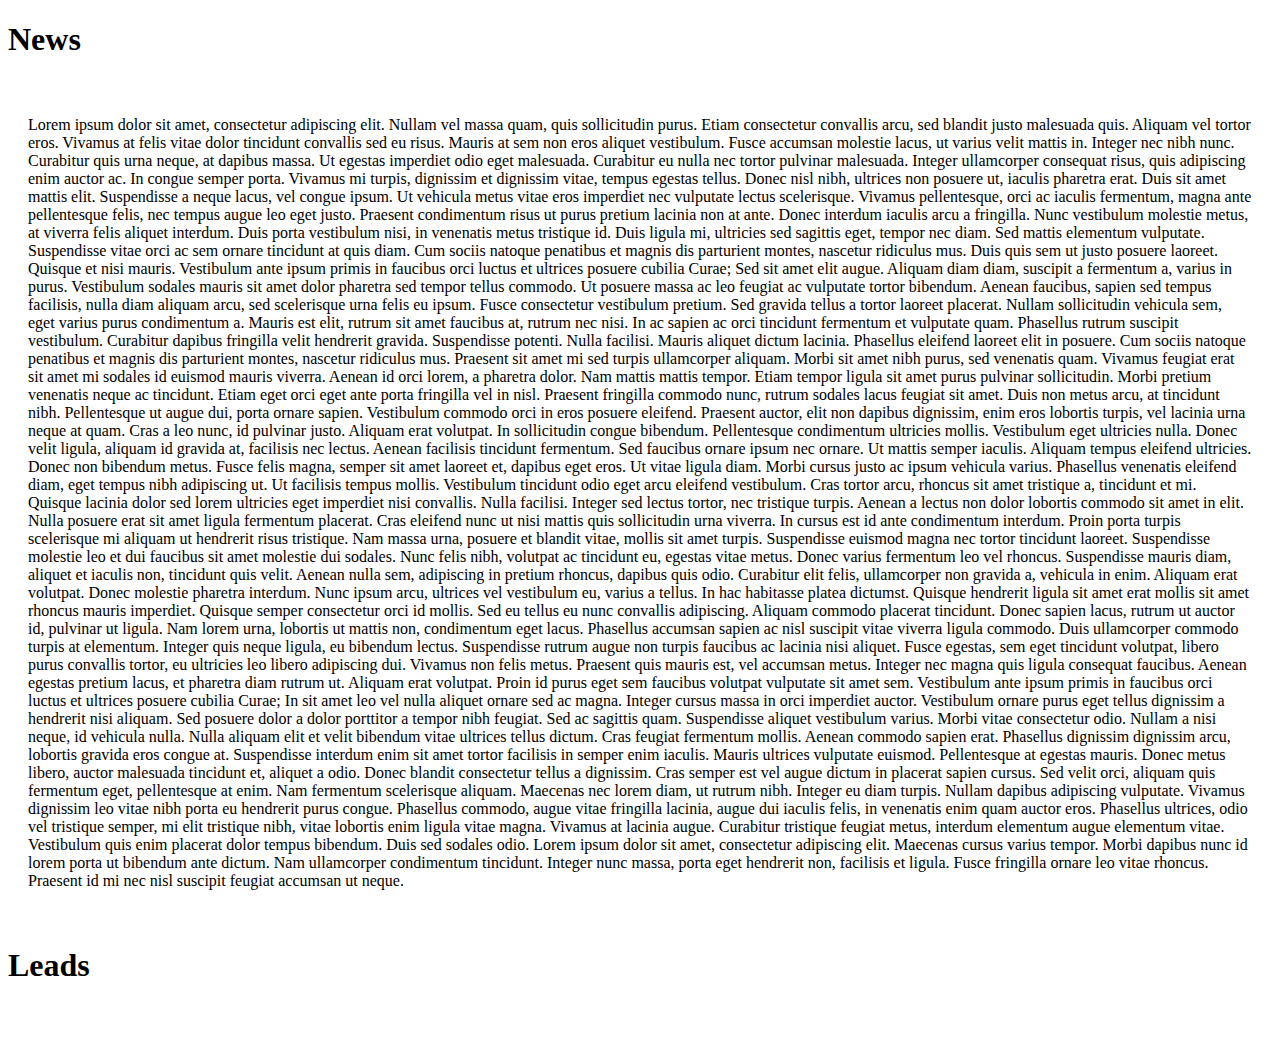
==== index.html @ 2e0efda3 "index.html added" ====
﻿<!doctype html>
<!-- Conditional comment for mobile ie7 http://blogs.msdn.com/b/iemobile/ -->
<!-- Appcache Facts http://appcachefacts.info/ -->
<!--[if IEMobile 7 ]>    <html class="no-js iem7" manifest="default.appcache?v=1"> <![endif]-->
<!--[if (gt IEMobile 7)|!(IEMobile)]><!--> <html class="no-js" manifest="default.appcache?v=1"> <!--<![endif]-->

<head>
  <meta charset="utf-8">

  <title>Memapp</title>
  <meta name="description" content="">
  <meta name="author" content="">
  
  <!-- Mobile viewport optimization http://goo.gl/b9SaQ -->
  <meta name="HandheldFriendly" content="True">
  <meta name="MobileOptimized" content="320"/>
  <meta name="viewport" content="width=device-width, minimum-scale=1.0, maximum-scale=1.0, user-scalable=no">
  
  <!-- Home screen icon  Mathias Bynens http://goo.gl/6nVq0 -->
  <!-- For iPhone 4 with high-resolution Retina display: -->
  <link rel="apple-touch-icon-precomposed" sizes="114x114" href="img/h/apple-touch-icon.png">
  <!-- For first-generation iPad: -->
  <link rel="apple-touch-icon-precomposed" sizes="72x72" href="img/m/apple-touch-icon.png">
  <!-- For non-Retina iPhone, iPod Touch, and Android 2.1+ devices: -->
  <link rel="apple-touch-icon-precomposed" href="img/l/apple-touch-icon-precomposed.png">
  <!-- For nokia devices: -->
  <link rel="shortcut icon" href="img/l/apple-touch-icon.png">
  
  <!--iOS web app, deletable if not needed -->
  <!--<meta name="apple-mobile-web-app-capable" content="yes">
  <meta name="apple-mobile-web-app-status-bar-style" content="black">
  <link rel="apple-touch-startup-image" href="img/l/splash.png">-->
  
  <!-- more tags for your 'head' to consider https://gist.github.com/849231 -->
  
  <!-- Mobile IE allows us to activate ClearType technology for smoothing fonts for easy reading -->
  <meta http-equiv="cleartype" content="on">
  
  <!-- Uncomment if you are specifically targeting less enabled mobile browsers
  <link rel="stylesheet" media="handheld" href="css/handheld.css?v=1">  -->
  
  <!-- Main Stylesheet -->
  <link rel="stylesheet" href="css/style.css?v=1">
  <link rel="stylesheet" href="css/jquery.mobile-1.3.0.css">
  <link rel="stylesheet" href="css/cgi.css">
 
  <!-- All JavaScript at the bottom, except for Modernizr which enables HTML5 elements & feature detects -->
  <script src="js/libs/modernizr-1.7.min.js"></script>
</head>

<body>

  <div id="container">
    <header> 
    </header>
    <div id="main" role="main">
	
	<div data-url="news" data-role="page" id="news" class="ui-page" data-dom-cache="true" data-theme="a" data-prev="null" data-next="leads">
	    <div data-role="header" data-position="fixed" data-fullscreen="true" data-id="hdr" data-tap-toggle="false">
		<h1>News</h1>
		<!--<a href="swipe-page.html" data-direction="reverse" data-icon="delete" data-iconpos="notext" data-shadow="false" data-icon-shadow="false">Back</a>-->
	    </div>
	    <div class="ui-content">
		<div style="padding:20px;">
		 <p>Lorem ipsum dolor sit amet, consectetur adipiscing elit. Nullam vel massa quam, quis sollicitudin purus. Etiam consectetur convallis arcu, sed blandit justo malesuada quis. Aliquam vel tortor eros. Vivamus at felis vitae dolor tincidunt convallis sed eu risus. Mauris at sem non eros aliquet vestibulum. Fusce accumsan molestie lacus, ut varius velit mattis in. Integer nec nibh nunc. Curabitur quis urna neque, at dapibus massa. Ut egestas imperdiet odio eget malesuada. Curabitur eu nulla nec tortor pulvinar malesuada. Integer ullamcorper consequat risus, quis adipiscing enim auctor ac. In congue semper porta. Vivamus mi turpis, dignissim et dignissim vitae, tempus egestas tellus. Donec nisl nibh, ultrices non posuere ut, iaculis pharetra erat. Duis sit amet mattis elit.

Suspendisse a neque lacus, vel congue ipsum. Ut vehicula metus vitae eros imperdiet nec vulputate lectus scelerisque. Vivamus pellentesque, orci ac iaculis fermentum, magna ante pellentesque felis, nec tempus augue leo eget justo. Praesent condimentum risus ut purus pretium lacinia non at ante. Donec interdum iaculis arcu a fringilla. Nunc vestibulum molestie metus, at viverra felis aliquet interdum. Duis porta vestibulum nisi, in venenatis metus tristique id. Duis ligula mi, ultricies sed sagittis eget, tempor nec diam.

Sed mattis elementum vulputate. Suspendisse vitae orci ac sem ornare tincidunt at quis diam. Cum sociis natoque penatibus et magnis dis parturient montes, nascetur ridiculus mus. Duis quis sem ut justo posuere laoreet. Quisque et nisi mauris. Vestibulum ante ipsum primis in faucibus orci luctus et ultrices posuere cubilia Curae; Sed sit amet elit augue. Aliquam diam diam, suscipit a fermentum a, varius in purus. Vestibulum sodales mauris sit amet dolor pharetra sed tempor tellus commodo. Ut posuere massa ac leo feugiat ac vulputate tortor bibendum.

Aenean faucibus, sapien sed tempus facilisis, nulla diam aliquam arcu, sed scelerisque urna felis eu ipsum. Fusce consectetur vestibulum pretium. Sed gravida tellus a tortor laoreet placerat. Nullam sollicitudin vehicula sem, eget varius purus condimentum a. Mauris est elit, rutrum sit amet faucibus at, rutrum nec nisi. In ac sapien ac orci tincidunt fermentum et vulputate quam. Phasellus rutrum suscipit vestibulum. Curabitur dapibus fringilla velit hendrerit gravida.

Suspendisse potenti. Nulla facilisi. Mauris aliquet dictum lacinia. Phasellus eleifend laoreet elit in posuere. Cum sociis natoque penatibus et magnis dis parturient montes, nascetur ridiculus mus. Praesent sit amet mi sed turpis ullamcorper aliquam. Morbi sit amet nibh purus, sed venenatis quam. Vivamus feugiat erat sit amet mi sodales id euismod mauris viverra. Aenean id orci lorem, a pharetra dolor.

Nam mattis mattis tempor. Etiam tempor ligula sit amet purus pulvinar sollicitudin. Morbi pretium venenatis neque ac tincidunt. Etiam eget orci eget ante porta fringilla vel in nisl. Praesent fringilla commodo nunc, rutrum sodales lacus feugiat sit amet. Duis non metus arcu, at tincidunt nibh. Pellentesque ut augue dui, porta ornare sapien. Vestibulum commodo orci in eros posuere eleifend. Praesent auctor, elit non dapibus dignissim, enim eros lobortis turpis, vel lacinia urna neque at quam. Cras a leo nunc, id pulvinar justo. Aliquam erat volutpat. In sollicitudin congue bibendum.

Pellentesque condimentum ultricies mollis. Vestibulum eget ultricies nulla. Donec velit ligula, aliquam id gravida at, facilisis nec lectus. Aenean facilisis tincidunt fermentum. Sed faucibus ornare ipsum nec ornare. Ut mattis semper iaculis. Aliquam tempus eleifend ultricies. Donec non bibendum metus. Fusce felis magna, semper sit amet laoreet et, dapibus eget eros. Ut vitae ligula diam. Morbi cursus justo ac ipsum vehicula varius.

Phasellus venenatis eleifend diam, eget tempus nibh adipiscing ut. Ut facilisis tempus mollis. Vestibulum tincidunt odio eget arcu eleifend vestibulum. Cras tortor arcu, rhoncus sit amet tristique a, tincidunt et mi. Quisque lacinia dolor sed lorem ultricies eget imperdiet nisi convallis. Nulla facilisi. Integer sed lectus tortor, nec tristique turpis. Aenean a lectus non dolor lobortis commodo sit amet in elit. Nulla posuere erat sit amet ligula fermentum placerat. Cras eleifend nunc ut nisi mattis quis sollicitudin urna viverra. In cursus est id ante condimentum interdum. Proin porta turpis scelerisque mi aliquam ut hendrerit risus tristique. Nam massa urna, posuere et blandit vitae, mollis sit amet turpis. Suspendisse euismod magna nec tortor tincidunt laoreet. Suspendisse molestie leo et dui faucibus sit amet molestie dui sodales.

Nunc felis nibh, volutpat ac tincidunt eu, egestas vitae metus. Donec varius fermentum leo vel rhoncus. Suspendisse mauris diam, aliquet et iaculis non, tincidunt quis velit. Aenean nulla sem, adipiscing in pretium rhoncus, dapibus quis odio. Curabitur elit felis, ullamcorper non gravida a, vehicula in enim. Aliquam erat volutpat. Donec molestie pharetra interdum. Nunc ipsum arcu, ultrices vel vestibulum eu, varius a tellus. In hac habitasse platea dictumst. Quisque hendrerit ligula sit amet erat mollis sit amet rhoncus mauris imperdiet. Quisque semper consectetur orci id mollis. Sed eu tellus eu nunc convallis adipiscing. Aliquam commodo placerat tincidunt. Donec sapien lacus, rutrum ut auctor id, pulvinar ut ligula.

Nam lorem urna, lobortis ut mattis non, condimentum eget lacus. Phasellus accumsan sapien ac nisl suscipit vitae viverra ligula commodo. Duis ullamcorper commodo turpis at elementum. Integer quis neque ligula, eu bibendum lectus. Suspendisse rutrum augue non turpis faucibus ac lacinia nisi aliquet. Fusce egestas, sem eget tincidunt volutpat, libero purus convallis tortor, eu ultricies leo libero adipiscing dui. Vivamus non felis metus. Praesent quis mauris est, vel accumsan metus. Integer nec magna quis ligula consequat faucibus. Aenean egestas pretium lacus, et pharetra diam rutrum ut. Aliquam erat volutpat. Proin id purus eget sem faucibus volutpat vulputate sit amet sem.

Vestibulum ante ipsum primis in faucibus orci luctus et ultrices posuere cubilia Curae; In sit amet leo vel nulla aliquet ornare sed ac magna. Integer cursus massa in orci imperdiet auctor. Vestibulum ornare purus eget tellus dignissim a hendrerit nisi aliquam. Sed posuere dolor a dolor porttitor a tempor nibh feugiat. Sed ac sagittis quam. Suspendisse aliquet vestibulum varius. Morbi vitae consectetur odio.

Nullam a nisi neque, id vehicula nulla. Nulla aliquam elit et velit bibendum vitae ultrices tellus dictum. Cras feugiat fermentum mollis. Aenean commodo sapien erat. Phasellus dignissim dignissim arcu, lobortis gravida eros congue at. Suspendisse interdum enim sit amet tortor facilisis in semper enim iaculis. Mauris ultrices vulputate euismod. Pellentesque at egestas mauris. Donec metus libero, auctor malesuada tincidunt et, aliquet a odio. Donec blandit consectetur tellus a dignissim. Cras semper est vel augue dictum in placerat sapien cursus. Sed velit orci, aliquam quis fermentum eget, pellentesque at enim. Nam fermentum scelerisque aliquam. Maecenas nec lorem diam, ut rutrum nibh. Integer eu diam turpis.

Nullam dapibus adipiscing vulputate. Vivamus dignissim leo vitae nibh porta eu hendrerit purus congue. Phasellus commodo, augue vitae fringilla lacinia, augue dui iaculis felis, in venenatis enim quam auctor eros. Phasellus ultrices, odio vel tristique semper, mi elit tristique nibh, vitae lobortis enim ligula vitae magna. Vivamus at lacinia augue. Curabitur tristique feugiat metus, interdum elementum augue elementum vitae. Vestibulum quis enim placerat dolor tempus bibendum. Duis sed sodales odio. Lorem ipsum dolor sit amet, consectetur adipiscing elit. Maecenas cursus varius tempor. Morbi dapibus nunc id lorem porta ut bibendum ante dictum. Nam ullamcorper condimentum tincidunt. Integer nunc massa, porta eget hendrerit non, facilisis et ligula. Fusce fringilla ornare leo vitae rhoncus. Praesent id mi nec nisl suscipit feugiat accumsan ut neque.</p></div>
	    </div>
	    <div data-role="footer" data-position="fixed" data-fullscreen="true" data-id="ftr" data-tap-toggle="false">
		<!--		
		<div data-role="controlgroup" class="control ui-btn-left" data-type="horizontal" data-mini="true">
		    <a href="#" class="prev" data-role="button" data-icon="arrow-l" data-iconpos="notext" data-theme="d">Previous</a>
		    <a href="#" class="next" data-role="button" data-icon="arrow-r" data-iconpos="notext" data-theme="d">Next</a>
		</div>
		<a href="#trivia-city" data-rel="popup" class="trivia-btn ui-btn-right" data-role="button" data-icon="info" data-iconpos="left" data-theme="d" data-mini="true">Trivia</a>-->
	    </div>
	</div>

	<div data-url="leads" data-role="page" id="city" class="ui-page demo-page" data-dom-cache="true" data-theme="a" data-prev="prevCity" data-next="nextCity">
	    <div data-role="header" data-position="fixed" data-fullscreen="true" data-id="hdr" data-tap-toggle="false">
		<h1>Leads</h1>
		<!--<a href="swipe-page.html" data-direction="reverse" data-icon="delete" data-iconpos="notext" data-shadow="false" data-icon-shadow="false">Back</a>-->
	    </div>
	    <div data-role="content" class="ui-content">
		<div style="padding:20px;">
		
        	</div>
	    </div>
	    <div data-role="footer" data-position="fixed" data-fullscreen="true" data-id="ftr" data-tap-toggle="false">
		<!--		
		<div data-role="controlgroup" class="control ui-btn-left" data-type="horizontal" data-mini="true">
		    <a href="#" class="prev" data-role="button" data-icon="arrow-l" data-iconpos="notext" data-theme="d">Previous</a>
		    <a href="#" class="next" data-role="button" data-icon="arrow-r" data-iconpos="notext" data-theme="d">Next</a>
		</div>
		<a href="#trivia-city" data-rel="popup" class="trivia-btn ui-btn-right" data-role="button" data-icon="info" data-iconpos="left" data-theme="d" data-mini="true">Trivia</a>-->
	    </div>
	</div>

    </div>
    
    <footer>

    </footer>
  </div> <!--! end of #container -->


  <!-- JavaScript at the bottom for fast page loading -->

  <!-- Grab Google CDN's jQuery, with a protocol relative URL; fall back to local if necessary 
  <script src="//ajax.googleapis.com/ajax/libs/jquery/1.5.1/jquery.js"></script>
  <script>window.jQuery || document.write("<script src='js/libs/jquery-1.5.1.min.js'>\x3C/script>")</script>-->
  <script src='js/libs/jquery-1.9.1.js'></script>
  <script src='js/libs/jquery.mobile-1.3.0.js'></script>


  <!-- scripts concatenated and minified via ant build script-->
  <script src="js/mylibs/respond.js"></script>
  <script src="js/script.js"></script>
  <!-- end concatenated and minified scripts-->

  <!-- Debugger - remove for production -->
  <!--<script src="https://getfirebug.com/firebug-lite.js"></script>-->
  
  <!-- mathiasbynens.be/notes/async-analytics-snippet Change UA-XXXXX-X to be your site's ID 
  <script>
    var _gaq=[["_setAccount","UA-XXXXX-X"],["_trackPageview"]];
    (function(d,t){var g=d.createElement(t),s=d.getElementsByTagName(t)[0];g.async=1;
    g.src=("https:"==location.protocol?"//ssl":"//www")+".google-analytics.com/ga.js";
    s.parentNode.insertBefore(g,s)}(document,"script"));
  </script>
-->
</body>
</html>
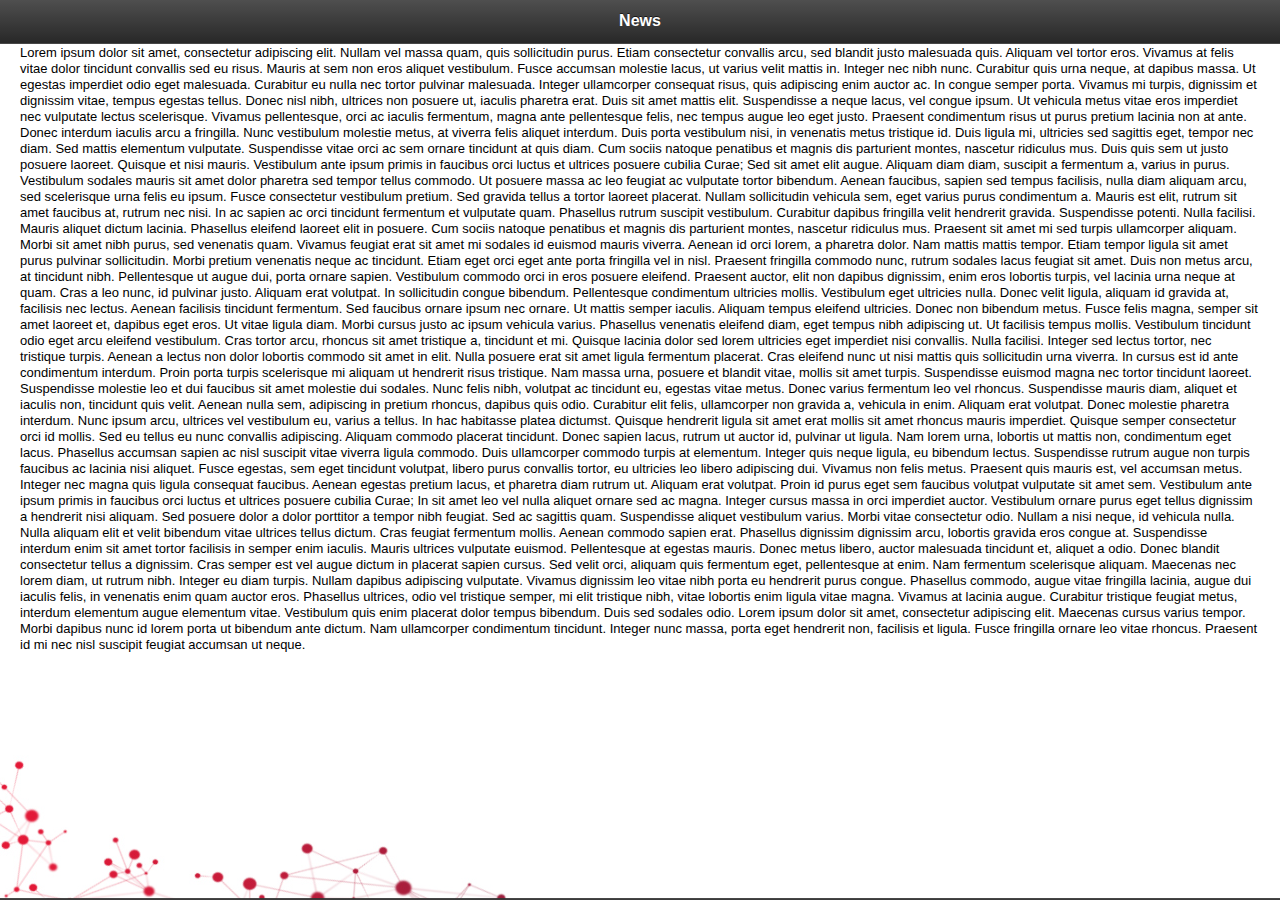
==== commit 43aa8f0c: "physical page swipe" ====
--- a/index.html
+++ b/index.html
@@ -1,155 +1,232 @@
 ﻿<!doctype html>
 <!-- Conditional comment for mobile ie7 http://blogs.msdn.com/b/iemobile/ -->
 <!-- Appcache Facts http://appcachefacts.info/ -->
-<!--[if IEMobile 7 ]>    <html class="no-js iem7" manifest="default.appcache?v=1"> <![endif]-->
-<!--[if (gt IEMobile 7)|!(IEMobile)]><!--> <html class="no-js" manifest="default.appcache?v=1"> <!--<![endif]-->
+<!--[if IEMobile 7 ]>
+<html class="no-js iem7" manifest="default.appcache?v=1"> <![endif]-->
+<!--[if (gt IEMobile 7)|!(IEMobile)]><!-->
+<html class="no-js" manifest="default.appcache?v=1"> <!--<![endif]-->
 
 <head>
-  <meta charset="utf-8">
-
-  <title>Memapp</title>
-  <meta name="description" content="">
-  <meta name="author" content="">
-  
-  <!-- Mobile viewport optimization http://goo.gl/b9SaQ -->
-  <meta name="HandheldFriendly" content="True">
-  <meta name="MobileOptimized" content="320"/>
-  <meta name="viewport" content="width=device-width, minimum-scale=1.0, maximum-scale=1.0, user-scalable=no">
-  
-  <!-- Home screen icon  Mathias Bynens http://goo.gl/6nVq0 -->
-  <!-- For iPhone 4 with high-resolution Retina display: -->
-  <link rel="apple-touch-icon-precomposed" sizes="114x114" href="img/h/apple-touch-icon.png">
-  <!-- For first-generation iPad: -->
-  <link rel="apple-touch-icon-precomposed" sizes="72x72" href="img/m/apple-touch-icon.png">
-  <!-- For non-Retina iPhone, iPod Touch, and Android 2.1+ devices: -->
-  <link rel="apple-touch-icon-precomposed" href="img/l/apple-touch-icon-precomposed.png">
-  <!-- For nokia devices: -->
-  <link rel="shortcut icon" href="img/l/apple-touch-icon.png">
-  
-  <!--iOS web app, deletable if not needed -->
-  <!--<meta name="apple-mobile-web-app-capable" content="yes">
-  <meta name="apple-mobile-web-app-status-bar-style" content="black">
-  <link rel="apple-touch-startup-image" href="img/l/splash.png">-->
-  
-  <!-- more tags for your 'head' to consider https://gist.github.com/849231 -->
-  
-  <!-- Mobile IE allows us to activate ClearType technology for smoothing fonts for easy reading -->
-  <meta http-equiv="cleartype" content="on">
-  
-  <!-- Uncomment if you are specifically targeting less enabled mobile browsers
-  <link rel="stylesheet" media="handheld" href="css/handheld.css?v=1">  -->
-  
-  <!-- Main Stylesheet -->
-  <link rel="stylesheet" href="css/style.css?v=1">
-  <link rel="stylesheet" href="css/jquery.mobile-1.3.0.css">
-  <link rel="stylesheet" href="css/cgi.css">
- 
-  <!-- All JavaScript at the bottom, except for Modernizr which enables HTML5 elements & feature detects -->
-  <script src="js/libs/modernizr-1.7.min.js"></script>
+    <meta charset="utf-8">
+
+    <title>Memapp</title>
+    <meta name="description" content="">
+    <meta name="author" content="">
+
+    <!-- Mobile viewport optimization http://goo.gl/b9SaQ -->
+    <meta name="HandheldFriendly" content="True">
+    <meta name="MobileOptimized" content="320"/>
+    <meta name="viewport" content="width=device-width, minimum-scale=1.0, maximum-scale=1.0, user-scalable=no">
+
+    <!-- Home screen icon  Mathias Bynens http://goo.gl/6nVq0 -->
+    <!-- For iPhone 4 with high-resolution Retina display: -->
+    <link rel="apple-touch-icon-precomposed" sizes="114x114" href="img/h/apple-touch-icon.png">
+    <!-- For first-generation iPad: -->
+    <link rel="apple-touch-icon-precomposed" sizes="72x72" href="img/m/apple-touch-icon.png">
+    <!-- For non-Retina iPhone, iPod Touch, and Android 2.1+ devices: -->
+    <link rel="apple-touch-icon-precomposed" href="img/l/apple-touch-icon-precomposed.png">
+    <!-- For nokia devices: -->
+    <link rel="shortcut icon" href="img/l/apple-touch-icon.png">
+
+    <!--iOS web app, deletable if not needed -->
+    <!--<meta name="apple-mobile-web-app-capable" content="yes">
+    <meta name="apple-mobile-web-app-status-bar-style" content="black">
+    <link rel="apple-touch-startup-image" href="img/l/splash.png">-->
+
+    <!-- more tags for your 'head' to consider https://gist.github.com/849231 -->
+
+    <!-- Mobile IE allows us to activate ClearType technology for smoothing fonts for easy reading -->
+    <meta http-equiv="cleartype" content="on">
+
+    <!-- Uncomment if you are specifically targeting less enabled mobile browsers
+    <link rel="stylesheet" media="handheld" href="css/handheld.css?v=1">  -->
+
+    <!-- Main Stylesheet -->
+    <link rel="stylesheet" href="css/style.css?v=1">
+    <link rel="stylesheet" href="css/jquery.mobile-1.3.0.css">
+    <link rel="stylesheet" href="css/cgi.css">
+
+    <!-- All JavaScript at the bottom, except for Modernizr which enables HTML5 elements & feature detects -->
+    <script src="js/libs/modernizr-1.7.min.js"></script>
 </head>
 
 <body>
 
-  <div id="container">
-    <header> 
-    </header>
-    <div id="main" role="main">
-	
-	<div data-url="news" data-role="page" id="news" class="ui-page" data-dom-cache="true" data-theme="a" data-prev="null" data-next="leads">
-	    <div data-role="header" data-position="fixed" data-fullscreen="true" data-id="hdr" data-tap-toggle="false">
-		<h1>News</h1>
-		<!--<a href="swipe-page.html" data-direction="reverse" data-icon="delete" data-iconpos="notext" data-shadow="false" data-icon-shadow="false">Back</a>-->
-	    </div>
-	    <div class="ui-content">
-		<div style="padding:20px;">
-		 <p>Lorem ipsum dolor sit amet, consectetur adipiscing elit. Nullam vel massa quam, quis sollicitudin purus. Etiam consectetur convallis arcu, sed blandit justo malesuada quis. Aliquam vel tortor eros. Vivamus at felis vitae dolor tincidunt convallis sed eu risus. Mauris at sem non eros aliquet vestibulum. Fusce accumsan molestie lacus, ut varius velit mattis in. Integer nec nibh nunc. Curabitur quis urna neque, at dapibus massa. Ut egestas imperdiet odio eget malesuada. Curabitur eu nulla nec tortor pulvinar malesuada. Integer ullamcorper consequat risus, quis adipiscing enim auctor ac. In congue semper porta. Vivamus mi turpis, dignissim et dignissim vitae, tempus egestas tellus. Donec nisl nibh, ultrices non posuere ut, iaculis pharetra erat. Duis sit amet mattis elit.
-
-Suspendisse a neque lacus, vel congue ipsum. Ut vehicula metus vitae eros imperdiet nec vulputate lectus scelerisque. Vivamus pellentesque, orci ac iaculis fermentum, magna ante pellentesque felis, nec tempus augue leo eget justo. Praesent condimentum risus ut purus pretium lacinia non at ante. Donec interdum iaculis arcu a fringilla. Nunc vestibulum molestie metus, at viverra felis aliquet interdum. Duis porta vestibulum nisi, in venenatis metus tristique id. Duis ligula mi, ultricies sed sagittis eget, tempor nec diam.
-
-Sed mattis elementum vulputate. Suspendisse vitae orci ac sem ornare tincidunt at quis diam. Cum sociis natoque penatibus et magnis dis parturient montes, nascetur ridiculus mus. Duis quis sem ut justo posuere laoreet. Quisque et nisi mauris. Vestibulum ante ipsum primis in faucibus orci luctus et ultrices posuere cubilia Curae; Sed sit amet elit augue. Aliquam diam diam, suscipit a fermentum a, varius in purus. Vestibulum sodales mauris sit amet dolor pharetra sed tempor tellus commodo. Ut posuere massa ac leo feugiat ac vulputate tortor bibendum.
-
-Aenean faucibus, sapien sed tempus facilisis, nulla diam aliquam arcu, sed scelerisque urna felis eu ipsum. Fusce consectetur vestibulum pretium. Sed gravida tellus a tortor laoreet placerat. Nullam sollicitudin vehicula sem, eget varius purus condimentum a. Mauris est elit, rutrum sit amet faucibus at, rutrum nec nisi. In ac sapien ac orci tincidunt fermentum et vulputate quam. Phasellus rutrum suscipit vestibulum. Curabitur dapibus fringilla velit hendrerit gravida.
-
-Suspendisse potenti. Nulla facilisi. Mauris aliquet dictum lacinia. Phasellus eleifend laoreet elit in posuere. Cum sociis natoque penatibus et magnis dis parturient montes, nascetur ridiculus mus. Praesent sit amet mi sed turpis ullamcorper aliquam. Morbi sit amet nibh purus, sed venenatis quam. Vivamus feugiat erat sit amet mi sodales id euismod mauris viverra. Aenean id orci lorem, a pharetra dolor.
-
-Nam mattis mattis tempor. Etiam tempor ligula sit amet purus pulvinar sollicitudin. Morbi pretium venenatis neque ac tincidunt. Etiam eget orci eget ante porta fringilla vel in nisl. Praesent fringilla commodo nunc, rutrum sodales lacus feugiat sit amet. Duis non metus arcu, at tincidunt nibh. Pellentesque ut augue dui, porta ornare sapien. Vestibulum commodo orci in eros posuere eleifend. Praesent auctor, elit non dapibus dignissim, enim eros lobortis turpis, vel lacinia urna neque at quam. Cras a leo nunc, id pulvinar justo. Aliquam erat volutpat. In sollicitudin congue bibendum.
-
-Pellentesque condimentum ultricies mollis. Vestibulum eget ultricies nulla. Donec velit ligula, aliquam id gravida at, facilisis nec lectus. Aenean facilisis tincidunt fermentum. Sed faucibus ornare ipsum nec ornare. Ut mattis semper iaculis. Aliquam tempus eleifend ultricies. Donec non bibendum metus. Fusce felis magna, semper sit amet laoreet et, dapibus eget eros. Ut vitae ligula diam. Morbi cursus justo ac ipsum vehicula varius.
-
-Phasellus venenatis eleifend diam, eget tempus nibh adipiscing ut. Ut facilisis tempus mollis. Vestibulum tincidunt odio eget arcu eleifend vestibulum. Cras tortor arcu, rhoncus sit amet tristique a, tincidunt et mi. Quisque lacinia dolor sed lorem ultricies eget imperdiet nisi convallis. Nulla facilisi. Integer sed lectus tortor, nec tristique turpis. Aenean a lectus non dolor lobortis commodo sit amet in elit. Nulla posuere erat sit amet ligula fermentum placerat. Cras eleifend nunc ut nisi mattis quis sollicitudin urna viverra. In cursus est id ante condimentum interdum. Proin porta turpis scelerisque mi aliquam ut hendrerit risus tristique. Nam massa urna, posuere et blandit vitae, mollis sit amet turpis. Suspendisse euismod magna nec tortor tincidunt laoreet. Suspendisse molestie leo et dui faucibus sit amet molestie dui sodales.
-
-Nunc felis nibh, volutpat ac tincidunt eu, egestas vitae metus. Donec varius fermentum leo vel rhoncus. Suspendisse mauris diam, aliquet et iaculis non, tincidunt quis velit. Aenean nulla sem, adipiscing in pretium rhoncus, dapibus quis odio. Curabitur elit felis, ullamcorper non gravida a, vehicula in enim. Aliquam erat volutpat. Donec molestie pharetra interdum. Nunc ipsum arcu, ultrices vel vestibulum eu, varius a tellus. In hac habitasse platea dictumst. Quisque hendrerit ligula sit amet erat mollis sit amet rhoncus mauris imperdiet. Quisque semper consectetur orci id mollis. Sed eu tellus eu nunc convallis adipiscing. Aliquam commodo placerat tincidunt. Donec sapien lacus, rutrum ut auctor id, pulvinar ut ligula.
-
-Nam lorem urna, lobortis ut mattis non, condimentum eget lacus. Phasellus accumsan sapien ac nisl suscipit vitae viverra ligula commodo. Duis ullamcorper commodo turpis at elementum. Integer quis neque ligula, eu bibendum lectus. Suspendisse rutrum augue non turpis faucibus ac lacinia nisi aliquet. Fusce egestas, sem eget tincidunt volutpat, libero purus convallis tortor, eu ultricies leo libero adipiscing dui. Vivamus non felis metus. Praesent quis mauris est, vel accumsan metus. Integer nec magna quis ligula consequat faucibus. Aenean egestas pretium lacus, et pharetra diam rutrum ut. Aliquam erat volutpat. Proin id purus eget sem faucibus volutpat vulputate sit amet sem.
-
-Vestibulum ante ipsum primis in faucibus orci luctus et ultrices posuere cubilia Curae; In sit amet leo vel nulla aliquet ornare sed ac magna. Integer cursus massa in orci imperdiet auctor. Vestibulum ornare purus eget tellus dignissim a hendrerit nisi aliquam. Sed posuere dolor a dolor porttitor a tempor nibh feugiat. Sed ac sagittis quam. Suspendisse aliquet vestibulum varius. Morbi vitae consectetur odio.
-
-Nullam a nisi neque, id vehicula nulla. Nulla aliquam elit et velit bibendum vitae ultrices tellus dictum. Cras feugiat fermentum mollis. Aenean commodo sapien erat. Phasellus dignissim dignissim arcu, lobortis gravida eros congue at. Suspendisse interdum enim sit amet tortor facilisis in semper enim iaculis. Mauris ultrices vulputate euismod. Pellentesque at egestas mauris. Donec metus libero, auctor malesuada tincidunt et, aliquet a odio. Donec blandit consectetur tellus a dignissim. Cras semper est vel augue dictum in placerat sapien cursus. Sed velit orci, aliquam quis fermentum eget, pellentesque at enim. Nam fermentum scelerisque aliquam. Maecenas nec lorem diam, ut rutrum nibh. Integer eu diam turpis.
-
-Nullam dapibus adipiscing vulputate. Vivamus dignissim leo vitae nibh porta eu hendrerit purus congue. Phasellus commodo, augue vitae fringilla lacinia, augue dui iaculis felis, in venenatis enim quam auctor eros. Phasellus ultrices, odio vel tristique semper, mi elit tristique nibh, vitae lobortis enim ligula vitae magna. Vivamus at lacinia augue. Curabitur tristique feugiat metus, interdum elementum augue elementum vitae. Vestibulum quis enim placerat dolor tempus bibendum. Duis sed sodales odio. Lorem ipsum dolor sit amet, consectetur adipiscing elit. Maecenas cursus varius tempor. Morbi dapibus nunc id lorem porta ut bibendum ante dictum. Nam ullamcorper condimentum tincidunt. Integer nunc massa, porta eget hendrerit non, facilisis et ligula. Fusce fringilla ornare leo vitae rhoncus. Praesent id mi nec nisl suscipit feugiat accumsan ut neque.</p></div>
-	    </div>
-	    <div data-role="footer" data-position="fixed" data-fullscreen="true" data-id="ftr" data-tap-toggle="false">
-		<!--		
-		<div data-role="controlgroup" class="control ui-btn-left" data-type="horizontal" data-mini="true">
-		    <a href="#" class="prev" data-role="button" data-icon="arrow-l" data-iconpos="notext" data-theme="d">Previous</a>
-		    <a href="#" class="next" data-role="button" data-icon="arrow-r" data-iconpos="notext" data-theme="d">Next</a>
-		</div>
-		<a href="#trivia-city" data-rel="popup" class="trivia-btn ui-btn-right" data-role="button" data-icon="info" data-iconpos="left" data-theme="d" data-mini="true">Trivia</a>-->
-	    </div>
-	</div>
-
-	<div data-url="leads" data-role="page" id="city" class="ui-page demo-page" data-dom-cache="true" data-theme="a" data-prev="prevCity" data-next="nextCity">
-	    <div data-role="header" data-position="fixed" data-fullscreen="true" data-id="hdr" data-tap-toggle="false">
-		<h1>Leads</h1>
-		<!--<a href="swipe-page.html" data-direction="reverse" data-icon="delete" data-iconpos="notext" data-shadow="false" data-icon-shadow="false">Back</a>-->
-	    </div>
-	    <div data-role="content" class="ui-content">
-		<div style="padding:20px;">
-		
-        	</div>
-	    </div>
-	    <div data-role="footer" data-position="fixed" data-fullscreen="true" data-id="ftr" data-tap-toggle="false">
-		<!--		
-		<div data-role="controlgroup" class="control ui-btn-left" data-type="horizontal" data-mini="true">
-		    <a href="#" class="prev" data-role="button" data-icon="arrow-l" data-iconpos="notext" data-theme="d">Previous</a>
-		    <a href="#" class="next" data-role="button" data-icon="arrow-r" data-iconpos="notext" data-theme="d">Next</a>
-		</div>
-		<a href="#trivia-city" data-rel="popup" class="trivia-btn ui-btn-right" data-role="button" data-icon="info" data-iconpos="left" data-theme="d" data-mini="true">Trivia</a>-->
-	    </div>
-	</div>
-
-    </div>
-    
-    <footer>
-
-    </footer>
-  </div> <!--! end of #container -->
-
-
-  <!-- JavaScript at the bottom for fast page loading -->
-
-  <!-- Grab Google CDN's jQuery, with a protocol relative URL; fall back to local if necessary 
-  <script src="//ajax.googleapis.com/ajax/libs/jquery/1.5.1/jquery.js"></script>
-  <script>window.jQuery || document.write("<script src='js/libs/jquery-1.5.1.min.js'>\x3C/script>")</script>-->
-  <script src='js/libs/jquery-1.9.1.js'></script>
-  <script src='js/libs/jquery.mobile-1.3.0.js'></script>
-
-
-  <!-- scripts concatenated and minified via ant build script-->
-  <script src="js/mylibs/respond.js"></script>
-  <script src="js/script.js"></script>
-  <!-- end concatenated and minified scripts-->
-
-  <!-- Debugger - remove for production -->
-  <!--<script src="https://getfirebug.com/firebug-lite.js"></script>-->
-  
-  <!-- mathiasbynens.be/notes/async-analytics-snippet Change UA-XXXXX-X to be your site's ID 
-  <script>
-    var _gaq=[["_setAccount","UA-XXXXX-X"],["_trackPageview"]];
-    (function(d,t){var g=d.createElement(t),s=d.getElementsByTagName(t)[0];g.async=1;
-    g.src=("https:"==location.protocol?"//ssl":"//www")+".google-analytics.com/ga.js";
-    s.parentNode.insertBefore(g,s)}(document,"script"));
-  </script>
+<div id="container">
+
+        <div data-url="news" data-role="page" id="news" class="ui-page" data-dom-cache="true" data-theme="a"
+             data-prev="null" data-next="leads">
+            <div data-role="header" data-position="fixed" data-fullscreen="true" data-id="hdr" data-tap-toggle="false">
+                <h1>News</h1>
+                <!--<a href="swipe-page.html" data-direction="reverse" data-icon="delete" data-iconpos="notext" data-shadow="false" data-icon-shadow="false">Back</a>-->
+            </div>
+            <div class="ui-content">
+                <div style="padding:20px;">
+                    <p>Lorem ipsum dolor sit amet, consectetur adipiscing elit. Nullam vel massa quam, quis sollicitudin
+                        purus. Etiam consectetur convallis arcu, sed blandit justo malesuada quis. Aliquam vel tortor
+                        eros. Vivamus at felis vitae dolor tincidunt convallis sed eu risus. Mauris at sem non eros
+                        aliquet vestibulum. Fusce accumsan molestie lacus, ut varius velit mattis in. Integer nec nibh
+                        nunc. Curabitur quis urna neque, at dapibus massa. Ut egestas imperdiet odio eget malesuada.
+                        Curabitur eu nulla nec tortor pulvinar malesuada. Integer ullamcorper consequat risus, quis
+                        adipiscing enim auctor ac. In congue semper porta. Vivamus mi turpis, dignissim et dignissim
+                        vitae, tempus egestas tellus. Donec nisl nibh, ultrices non posuere ut, iaculis pharetra erat.
+                        Duis sit amet mattis elit.
+
+                        Suspendisse a neque lacus, vel congue ipsum. Ut vehicula metus vitae eros imperdiet nec
+                        vulputate lectus scelerisque. Vivamus pellentesque, orci ac iaculis fermentum, magna ante
+                        pellentesque felis, nec tempus augue leo eget justo. Praesent condimentum risus ut purus pretium
+                        lacinia non at ante. Donec interdum iaculis arcu a fringilla. Nunc vestibulum molestie metus, at
+                        viverra felis aliquet interdum. Duis porta vestibulum nisi, in venenatis metus tristique id.
+                        Duis ligula mi, ultricies sed sagittis eget, tempor nec diam.
+
+                        Sed mattis elementum vulputate. Suspendisse vitae orci ac sem ornare tincidunt at quis diam. Cum
+                        sociis natoque penatibus et magnis dis parturient montes, nascetur ridiculus mus. Duis quis sem
+                        ut justo posuere laoreet. Quisque et nisi mauris. Vestibulum ante ipsum primis in faucibus orci
+                        luctus et ultrices posuere cubilia Curae; Sed sit amet elit augue. Aliquam diam diam, suscipit a
+                        fermentum a, varius in purus. Vestibulum sodales mauris sit amet dolor pharetra sed tempor
+                        tellus commodo. Ut posuere massa ac leo feugiat ac vulputate tortor bibendum.
+
+                        Aenean faucibus, sapien sed tempus facilisis, nulla diam aliquam arcu, sed scelerisque urna
+                        felis eu ipsum. Fusce consectetur vestibulum pretium. Sed gravida tellus a tortor laoreet
+                        placerat. Nullam sollicitudin vehicula sem, eget varius purus condimentum a. Mauris est elit,
+                        rutrum sit amet faucibus at, rutrum nec nisi. In ac sapien ac orci tincidunt fermentum et
+                        vulputate quam. Phasellus rutrum suscipit vestibulum. Curabitur dapibus fringilla velit
+                        hendrerit gravida.
+
+                        Suspendisse potenti. Nulla facilisi. Mauris aliquet dictum lacinia. Phasellus eleifend laoreet
+                        elit in posuere. Cum sociis natoque penatibus et magnis dis parturient montes, nascetur
+                        ridiculus mus. Praesent sit amet mi sed turpis ullamcorper aliquam. Morbi sit amet nibh purus,
+                        sed venenatis quam. Vivamus feugiat erat sit amet mi sodales id euismod mauris viverra. Aenean
+                        id orci lorem, a pharetra dolor.
+
+                        Nam mattis mattis tempor. Etiam tempor ligula sit amet purus pulvinar sollicitudin. Morbi
+                        pretium venenatis neque ac tincidunt. Etiam eget orci eget ante porta fringilla vel in nisl.
+                        Praesent fringilla commodo nunc, rutrum sodales lacus feugiat sit amet. Duis non metus arcu, at
+                        tincidunt nibh. Pellentesque ut augue dui, porta ornare sapien. Vestibulum commodo orci in eros
+                        posuere eleifend. Praesent auctor, elit non dapibus dignissim, enim eros lobortis turpis, vel
+                        lacinia urna neque at quam. Cras a leo nunc, id pulvinar justo. Aliquam erat volutpat. In
+                        sollicitudin congue bibendum.
+
+                        Pellentesque condimentum ultricies mollis. Vestibulum eget ultricies nulla. Donec velit ligula,
+                        aliquam id gravida at, facilisis nec lectus. Aenean facilisis tincidunt fermentum. Sed faucibus
+                        ornare ipsum nec ornare. Ut mattis semper iaculis. Aliquam tempus eleifend ultricies. Donec non
+                        bibendum metus. Fusce felis magna, semper sit amet laoreet et, dapibus eget eros. Ut vitae
+                        ligula diam. Morbi cursus justo ac ipsum vehicula varius.
+
+                        Phasellus venenatis eleifend diam, eget tempus nibh adipiscing ut. Ut facilisis tempus mollis.
+                        Vestibulum tincidunt odio eget arcu eleifend vestibulum. Cras tortor arcu, rhoncus sit amet
+                        tristique a, tincidunt et mi. Quisque lacinia dolor sed lorem ultricies eget imperdiet nisi
+                        convallis. Nulla facilisi. Integer sed lectus tortor, nec tristique turpis. Aenean a lectus non
+                        dolor lobortis commodo sit amet in elit. Nulla posuere erat sit amet ligula fermentum placerat.
+                        Cras eleifend nunc ut nisi mattis quis sollicitudin urna viverra. In cursus est id ante
+                        condimentum interdum. Proin porta turpis scelerisque mi aliquam ut hendrerit risus tristique.
+                        Nam massa urna, posuere et blandit vitae, mollis sit amet turpis. Suspendisse euismod magna nec
+                        tortor tincidunt laoreet. Suspendisse molestie leo et dui faucibus sit amet molestie dui
+                        sodales.
+
+                        Nunc felis nibh, volutpat ac tincidunt eu, egestas vitae metus. Donec varius fermentum leo vel
+                        rhoncus. Suspendisse mauris diam, aliquet et iaculis non, tincidunt quis velit. Aenean nulla
+                        sem, adipiscing in pretium rhoncus, dapibus quis odio. Curabitur elit felis, ullamcorper non
+                        gravida a, vehicula in enim. Aliquam erat volutpat. Donec molestie pharetra interdum. Nunc ipsum
+                        arcu, ultrices vel vestibulum eu, varius a tellus. In hac habitasse platea dictumst. Quisque
+                        hendrerit ligula sit amet erat mollis sit amet rhoncus mauris imperdiet. Quisque semper
+                        consectetur orci id mollis. Sed eu tellus eu nunc convallis adipiscing. Aliquam commodo placerat
+                        tincidunt. Donec sapien lacus, rutrum ut auctor id, pulvinar ut ligula.
+
+                        Nam lorem urna, lobortis ut mattis non, condimentum eget lacus. Phasellus accumsan sapien ac
+                        nisl suscipit vitae viverra ligula commodo. Duis ullamcorper commodo turpis at elementum.
+                        Integer quis neque ligula, eu bibendum lectus. Suspendisse rutrum augue non turpis faucibus ac
+                        lacinia nisi aliquet. Fusce egestas, sem eget tincidunt volutpat, libero purus convallis tortor,
+                        eu ultricies leo libero adipiscing dui. Vivamus non felis metus. Praesent quis mauris est, vel
+                        accumsan metus. Integer nec magna quis ligula consequat faucibus. Aenean egestas pretium lacus,
+                        et pharetra diam rutrum ut. Aliquam erat volutpat. Proin id purus eget sem faucibus volutpat
+                        vulputate sit amet sem.
+
+                        Vestibulum ante ipsum primis in faucibus orci luctus et ultrices posuere cubilia Curae; In sit
+                        amet leo vel nulla aliquet ornare sed ac magna. Integer cursus massa in orci imperdiet auctor.
+                        Vestibulum ornare purus eget tellus dignissim a hendrerit nisi aliquam. Sed posuere dolor a
+                        dolor porttitor a tempor nibh feugiat. Sed ac sagittis quam. Suspendisse aliquet vestibulum
+                        varius. Morbi vitae consectetur odio.
+
+                        Nullam a nisi neque, id vehicula nulla. Nulla aliquam elit et velit bibendum vitae ultrices
+                        tellus dictum. Cras feugiat fermentum mollis. Aenean commodo sapien erat. Phasellus dignissim
+                        dignissim arcu, lobortis gravida eros congue at. Suspendisse interdum enim sit amet tortor
+                        facilisis in semper enim iaculis. Mauris ultrices vulputate euismod. Pellentesque at egestas
+                        mauris. Donec metus libero, auctor malesuada tincidunt et, aliquet a odio. Donec blandit
+                        consectetur tellus a dignissim. Cras semper est vel augue dictum in placerat sapien cursus. Sed
+                        velit orci, aliquam quis fermentum eget, pellentesque at enim. Nam fermentum scelerisque
+                        aliquam. Maecenas nec lorem diam, ut rutrum nibh. Integer eu diam turpis.
+
+                        Nullam dapibus adipiscing vulputate. Vivamus dignissim leo vitae nibh porta eu hendrerit purus
+                        congue. Phasellus commodo, augue vitae fringilla lacinia, augue dui iaculis felis, in venenatis
+                        enim quam auctor eros. Phasellus ultrices, odio vel tristique semper, mi elit tristique nibh,
+                        vitae lobortis enim ligula vitae magna. Vivamus at lacinia augue. Curabitur tristique feugiat
+                        metus, interdum elementum augue elementum vitae. Vestibulum quis enim placerat dolor tempus
+                        bibendum. Duis sed sodales odio. Lorem ipsum dolor sit amet, consectetur adipiscing elit.
+                        Maecenas cursus varius tempor. Morbi dapibus nunc id lorem porta ut bibendum ante dictum. Nam
+                        ullamcorper condimentum tincidunt. Integer nunc massa, porta eget hendrerit non, facilisis et
+                        ligula. Fusce fringilla ornare leo vitae rhoncus. Praesent id mi nec nisl suscipit feugiat
+                        accumsan ut neque.</p></div>
+            </div>
+            <div data-role="footer" data-position="fixed" data-fullscreen="true" data-id="ftr" data-tap-toggle="false">
+                <!--
+                <div data-role="controlgroup" class="control ui-btn-left" data-type="horizontal" data-mini="true">
+                    <a href="#" class="prev" data-role="button" data-icon="arrow-l" data-iconpos="notext" data-theme="d">Previous</a>
+                    <a href="#" class="next" data-role="button" data-icon="arrow-r" data-iconpos="notext" data-theme="d">Next</a>
+                </div>
+                <a href="#trivia-city" data-rel="popup" class="trivia-btn ui-btn-right" data-role="button" data-icon="info" data-iconpos="left" data-theme="d" data-mini="true">Trivia</a>-->
+            </div>
+        </div>
+
+        <div data-url="leads" data-role="page" id="city" class="ui-page demo-page" data-dom-cache="true" data-theme="a"
+             data-prev="prevCity" data-next="nextCity">
+            <div data-role="header" data-position="fixed" data-fullscreen="true" data-id="hdr" data-tap-toggle="false">
+                <h1>Leads</h1>
+                <!--<a href="swipe-page.html" data-direction="reverse" data-icon="delete" data-iconpos="notext" data-shadow="false" data-icon-shadow="false">Back</a>-->
+            </div>
+            <div data-role="content" class="ui-content">
+                <div style="padding:20px;">
+
+                </div>
+            </div>
+            <div data-role="footer" data-position="fixed" data-fullscreen="true" data-id="ftr" data-tap-toggle="false">
+                <!--
+                <div data-role="controlgroup" class="control ui-btn-left" data-type="horizontal" data-mini="true">
+                    <a href="#" class="prev" data-role="button" data-icon="arrow-l" data-iconpos="notext" data-theme="d">Previous</a>
+                    <a href="#" class="next" data-role="button" data-icon="arrow-r" data-iconpos="notext" data-theme="d">Next</a>
+                </div>
+                <a href="#trivia-city" data-rel="popup" class="trivia-btn ui-btn-right" data-role="button" data-icon="info" data-iconpos="left" data-theme="d" data-mini="true">Trivia</a>-->
+            </div>
+        </div>
+
+</div>
+<!--! end of #container -->
+
+
+<!-- JavaScript at the bottom for fast page loading -->
+
+<!-- Grab Google CDN's jQuery, with a protocol relative URL; fall back to local if necessary
+<script src="//ajax.googleapis.com/ajax/libs/jquery/1.5.1/jquery.js"></script>
+<script>window.jQuery || document.write("<script src='js/libs/jquery-1.5.1.min.js'>\x3C/script>")</script>-->
+<script src='js/libs/jquery-1.9.1.js'></script>
+<script src='js/libs/jquery.mobile-1.3.0.js'></script>
+
+
+<!-- scripts concatenated and minified via ant build script-->
+<script src="js/mylibs/respond.js"></script>
+<script src="js/script.js"></script>
+<!-- end concatenated and minified scripts-->
+
+<!-- Debugger - remove for production -->
+<!--<script src="https://getfirebug.com/firebug-lite.js"></script>-->
+
+<!-- mathiasbynens.be/notes/async-analytics-snippet Change UA-XXXXX-X to be your site's ID
+<script>
+  var _gaq=[["_setAccount","UA-XXXXX-X"],["_trackPageview"]];
+  (function(d,t){var g=d.createElement(t),s=d.getElementsByTagName(t)[0];g.async=1;
+  g.src=("https:"==location.protocol?"//ssl":"//www")+".google-analytics.com/ga.js";
+  s.parentNode.insertBefore(g,s)}(document,"script"));
+</script>
 -->
 </body>
 </html>
--- a/css/handheld.css
+++ b/css/handheld.css
@@ -0,0 +1,8 @@
+* {
+  float: none;       /* Screens are not big enough to account for floats */
+  background: #fff;  /*  As much contrast as possible */
+  color: #000;
+}
+
+/* Slightly reducing font size to reduce need to scroll */
+body { font-size: 80%; }--- a/css/style.css
+++ b/css/style.css
@@ -0,0 +1,234 @@
+﻿/**
+ * HTML5 ✰ Boilerplate
+ *
+ * style.css contains a reset, font normalization and some base styles.
+ *
+ * Credit is left where credit is due.
+ * Much inspiration was taken from these projects:
+ * - yui.yahooapis.com/2.8.1/build/base/base.css
+ * - camendesign.com/design/
+ * - praegnanz.de/weblog/htmlcssjs-kickstart
+ */
+
+
+/**
+ * html5doctor.com Reset Stylesheet (Eric Meyer's Reset Reloaded + HTML5 baseline)
+ * v1.6.1 2010-09-17 | Authors: Eric Meyer & Richard Clark
+ * html5doctor.com/html-5-reset-stylesheet/
+ */
+
+html, body, div, span, object, iframe,
+h1, h2, h3, h4, h5, h6, p, blockquote, pre,
+abbr, address, cite, code, del, dfn, em, img, ins, kbd, q, samp,
+small, strong, sub, sup, var, b, i, dl, dt, dd, ol, ul, li,
+fieldset, form, label, legend,
+table, caption, tbody, tfoot, thead, tr, th, td,
+article, aside, canvas, details, figcaption, figure,
+footer, header, hgroup, menu, nav, section, summary,
+time, mark, audio, video {
+  margin: 0;
+  padding: 0;
+  border: 0;
+  font-size: 100%;
+  font: inherit;
+  vertical-align: baseline;
+}
+
+article, aside, details, figcaption, figure,
+footer, header, hgroup, menu, nav, section {
+  display: block;
+}
+
+blockquote, q { quotes: none; }
+
+blockquote:before, blockquote:after,
+q:before, q:after { content: ""; content: none; }
+
+ins { background-color: #ff9; color: #000; text-decoration: none; }
+
+mark { background-color: #ff9; color: #000; font-style: italic; font-weight: bold; }
+
+del { text-decoration: line-through; }
+
+abbr[title], dfn[title] { border-bottom: 1px dotted; cursor: help; }
+
+table { border-collapse: collapse; border-spacing: 0; }
+
+hr { display: block; height: 1px; border: 0; border-top: 1px solid #ccc; margin: 1em 0; padding: 0; }
+
+input, select { vertical-align: middle; }
+
+/* Mobile phones will adjust text size when the screen orientation changes unless you include a special CSS parameter */
+html {
+    -webkit-text-size-adjust: none;
+	-ms-text-size-adjust: none;
+}
+
+
+
+/**
+ * Font normalization inspired by YUI Library's fonts.css: developer.yahoo.com/yui/
+ */
+
+body { font:13px/1.231 sans-serif; *font-size:small; } /* Hack retained to preserve specificity */
+select, input, textarea, button { font:99% sans-serif; }
+
+/* Normalize monospace sizing:
+   en.wikipedia.org/wiki/MediaWiki_talk:Common.css/Archive_11#Teletype_style_fix_for_Chrome */
+pre, code, kbd, samp { font-family: monospace, sans-serif; }
+
+
+/**
+ * Minimal base styles.
+ */
+/* Accessible focus treatment: people.opera.com/patrickl/experiments/keyboard/test */
+a:hover, a:active { outline: none; }
+
+ul, ol { margin-left: 2em; }
+ol { list-style-type: decimal; }
+
+/* Remove margins for navigation lists */
+nav ul, nav li { margin: 0; list-style:none; list-style-image: none; }
+
+small { font-size: 85%; }
+strong, th { font-weight: bold; }
+
+td { vertical-align: top; }
+
+/* Set sub, sup without affecting line-height: gist.github.com/413930 */
+sub, sup { font-size: 75%; line-height: 0; position: relative; }
+sup { top: -0.5em; }
+sub { bottom: -0.25em; }
+
+pre {
+  /* www.pathf.com/blogs/2008/05/formatting-quoted-code-in-blog-posts-css21-white-space-pre-wrap/ */
+  white-space: pre; white-space: pre-wrap; word-wrap: break-word;
+  padding: 15px;
+}
+
+textarea { overflow: auto; } /* www.sitepoint.com/blogs/2010/08/20/ie-remove-textarea-scrollbars/ */
+
+.iem7 legend { margin-left: -7px; }
+
+/* Align checkboxes, radios, text inputs with their label by: Thierry Koblentz tjkdesign.com/ez-css/css/base.css  */
+input[type="radio"] { vertical-align: text-bottom; }
+input[type="checkbox"] { vertical-align: bottom; }
+.iem7 input[type="checkbox"] { vertical-align: baseline; }
+
+/* Hand cursor on clickable input elements */
+label, input[type="button"], input[type="submit"], input[type="image"], button { cursor: pointer; }
+
+/* Webkit browsers add a 2px margin outside the chrome of form elements */
+button, input, select, textarea { margin: 0; }
+
+/* Colors for form validity */
+input:valid, textarea:valid   {  }
+input:invalid, textarea:invalid {
+   border-radius: 1px; -moz-box-shadow: 0px 0px 5px red; -webkit-box-shadow: 0px 0px 5px red; box-shadow: 0px 0px 5px red;
+}
+.no-boxshadow input:invalid, .no-boxshadow textarea:invalid { background-color: #f0dddd; }
+
+
+/* These selection declarations have to be separate
+   No text-shadow: twitter.com/miketaylr/status/12228805301
+   Also: hot pink! */
+::-moz-selection{ background: #FF5E99; color:#fff; text-shadow: none; }
+::selection { background:#FF5E99; color:#fff; text-shadow: none; }
+
+/* j.mp/webkit-tap-highlight-color */
+a:link { -webkit-tap-highlight-color: #FF5E99; }
+
+/* Make buttons play nice in IE:
+   www.viget.com/inspire/styling-the-button-element-in-internet-explorer/ */
+button {  width: auto; overflow: visible; }
+
+/* Bicubic resizing for non-native sized IMG:
+   code.flickr.com/blog/2008/11/12/on-ui-quality-the-little-things-client-side-image-resizing/ */
+.iem7 img { -ms-interpolation-mode: bicubic; }
+
+
+/**
+ * You might tweak these..
+ */
+
+body, select, input, textarea {
+  /* #444 looks better than black: twitter.com/H_FJ/statuses/11800719859 */
+  color: #444;
+  /* Set your base font here, to apply evenly */
+  /* font-family: Georgia, serif;  */
+}
+
+/* Headers (h1, h2, etc) have no default font-size or margin; define those yourself */
+h1, h2, h3, h4, h5, h6 { font-weight: bold; }
+
+a, a:active, a:visited { color: #607890; }
+a:hover { color: #036; }
+
+
+/* 
+ * Helper classes 
+ */
+ 
+/* prevent callout */
+.nocallout {-webkit-touch-callout: none;}
+
+/* Text overflow with ellipsis */
+.ellipsis {
+  text-overflow: ellipsis;
+  overflow: hidden;
+  white-space: nowrap;
+}
+
+/* A hack for HTML5 contenteditable attribute on mobile */
+textarea.contenteditable {-webkit-appearance: none;}
+
+/* A workaround for S60 3.x and 5.0 devices which do not animated gif images if they have been set as display: none */
+.gifhidden {position: absolute; left: -100%;}
+
+
+/* Primary Styles
+   Author:
+*/
+
+
+/*
+ * Media queries for responsive design - http://goo.gl/fdFdf
+ */
+
+
+/* Smartphones (portrait and landscape) ----------- */
+@media only screen and (min-device-width : 320px) and (max-device-width : 569px) {
+/* Styles */
+}
+
+/* Smartphones (landscape) ----------- */
+@media only screen and (min-width : 321px) and (max-device-width: 569px) {
+/* Styles */
+}
+
+/* Smartphones (portrait) ----------- */
+@media only screen and (max-width : 320px) and (max-device-width: 320px) {
+/* Styles */
+}
+
+/* iPads (portrait and landscape) ----------- */
+@media only screen and (min-device-width : 768px) and (max-device-width : 1024px) {
+/* Styles */
+}
+
+/* iPads (landscape) ----------- */
+@media only screen and (min-device-width : 768px) and (max-device-width : 1024px) and (orientation : landscape) {
+/* Styles */
+}
+
+/* iPads (portrait) ----------- */
+@media only screen and (min-device-width : 768px) and (max-device-width : 1024px) and (orientation : portrait) {
+/* Styles */
+}
+
+/* iPhone 4 and high pixel ratio devices ----------- */
+@media
+only screen and (-webkit-min-device-pixel-ratio : 1.5),
+only screen and (min-device-pixel-ratio : 1.5) {
+/* Styles */
+}--- a/css/cgi.css
+++ b/css/cgi.css
@@ -0,0 +1,24 @@
+body {
+    background-image: url(../img/cgibg.png);
+    background-repeat:repeat-y;
+    background-position:center center;
+    background-attachment:scroll;
+    background-size:100% 100%;
+}
+.ui-page {
+    background: transparent;
+}
+.ui-content{
+    background: transparent;
+	color:black;
+	text-shadow:none;
+	padding-top:25px !important;
+}
+/* Prevent text selection while swiping with mouse */
+.ui-page .ui-header, .ui-title, .control .ui-btn, .trivia-btn, .ui-content {
+    -webkit-user-select: none;
+    -moz-user-select: none;
+    -ms-user-select: none;
+    -o-user-select: none;
+    user-select: none;
+}
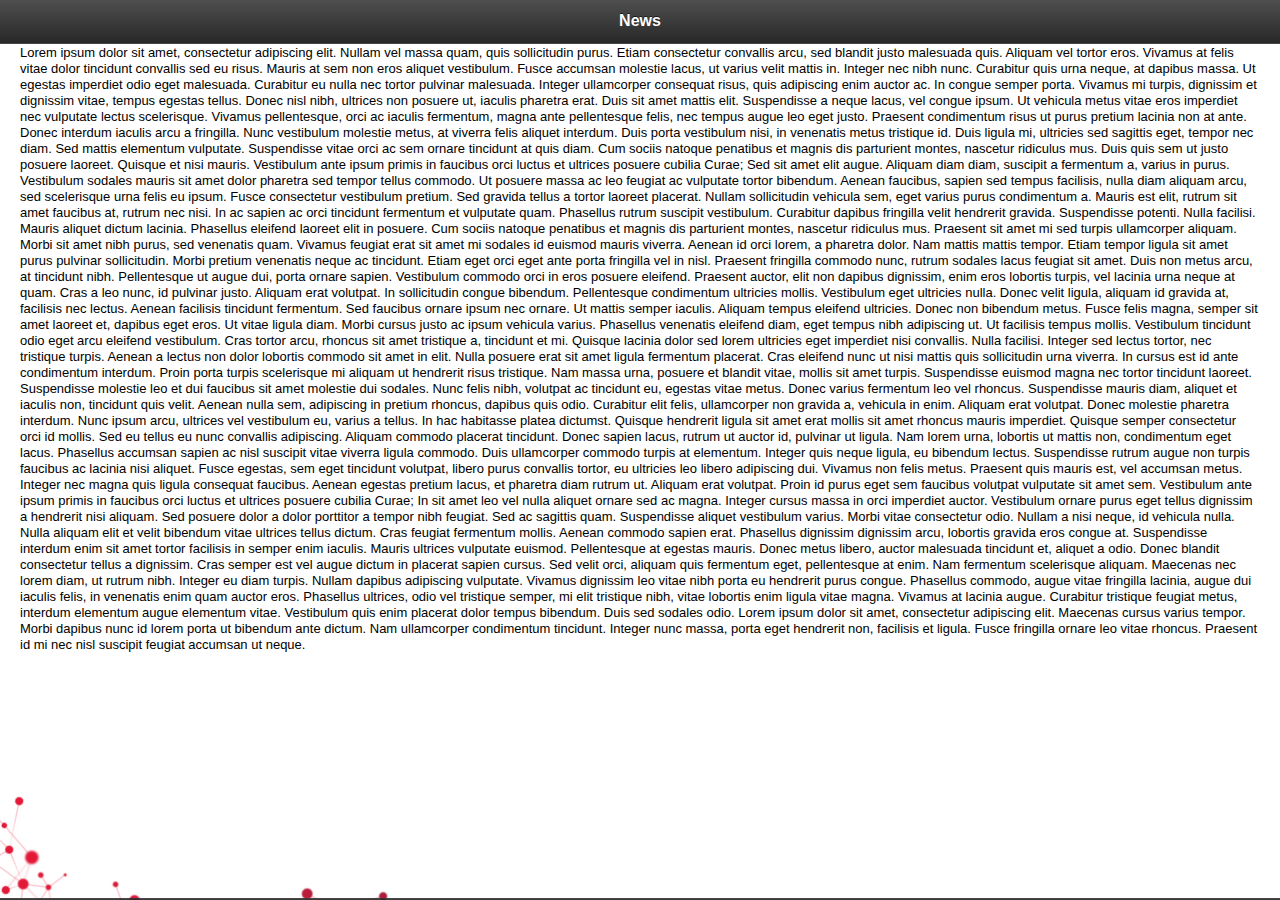
==== commit 3a6ce9b6: "better slide" ====
--- a/index.html
+++ b/index.html
@@ -52,9 +52,7 @@
 
 <body>
 
-<div id="container">
-
-        <div data-url="news" data-role="page" id="news" class="ui-page" data-dom-cache="true" data-theme="a"
+    <div data-url="news" data-role="page" id="news" class="ui-page" data-dom-cache="true" data-theme="a"
              data-prev="null" data-next="leads">
             <div data-role="header" data-position="fixed" data-fullscreen="true" data-id="hdr" data-tap-toggle="false">
                 <h1>News</h1>
@@ -178,7 +176,7 @@
             </div>
         </div>
 
-        <div data-url="leads" data-role="page" id="city" class="ui-page demo-page" data-dom-cache="true" data-theme="a"
+        <div data-url="leads" data-role="page" id="leads" class="ui-page demo-page" data-dom-cache="true" data-theme="a"
              data-prev="prevCity" data-next="nextCity">
             <div data-role="header" data-position="fixed" data-fullscreen="true" data-id="hdr" data-tap-toggle="false">
                 <h1>Leads</h1>
@@ -186,7 +184,9 @@
             </div>
             <div data-role="content" class="ui-content">
                 <div style="padding:20px;">
-
+                          <div style="width:30%;height:200px;background:red">
+                              ,sqmlc
+                          </div>
                 </div>
             </div>
             <div data-role="footer" data-position="fixed" data-fullscreen="true" data-id="ftr" data-tap-toggle="false">
@@ -198,9 +198,6 @@
                 <a href="#trivia-city" data-rel="popup" class="trivia-btn ui-btn-right" data-role="button" data-icon="info" data-iconpos="left" data-theme="d" data-mini="true">Trivia</a>-->
             </div>
         </div>
-
-</div>
-<!--! end of #container -->
 
 
 <!-- JavaScript at the bottom for fast page loading -->
--- a/css/cgi.css
+++ b/css/cgi.css
@@ -1,3 +1,4 @@
+/*
 body {
     background-image: url(../img/cgibg.png);
     background-repeat:repeat-y;
@@ -8,11 +9,20 @@
 .ui-page {
     background: transparent;
 }
+*/
 .ui-content{
     background: transparent;
 	color:black;
 	text-shadow:none;
 	padding-top:25px !important;
+}
+
+#news,#leads { background-image: url(../img/cgibg.png); }
+/* Background settings */
+.ui-page {
+    background-size: cover;
+    background-position: center center;
+    background-repeat: no-repeat;
 }
 /* Prevent text selection while swiping with mouse */
 .ui-page .ui-header, .ui-title, .control .ui-btn, .trivia-btn, .ui-content {
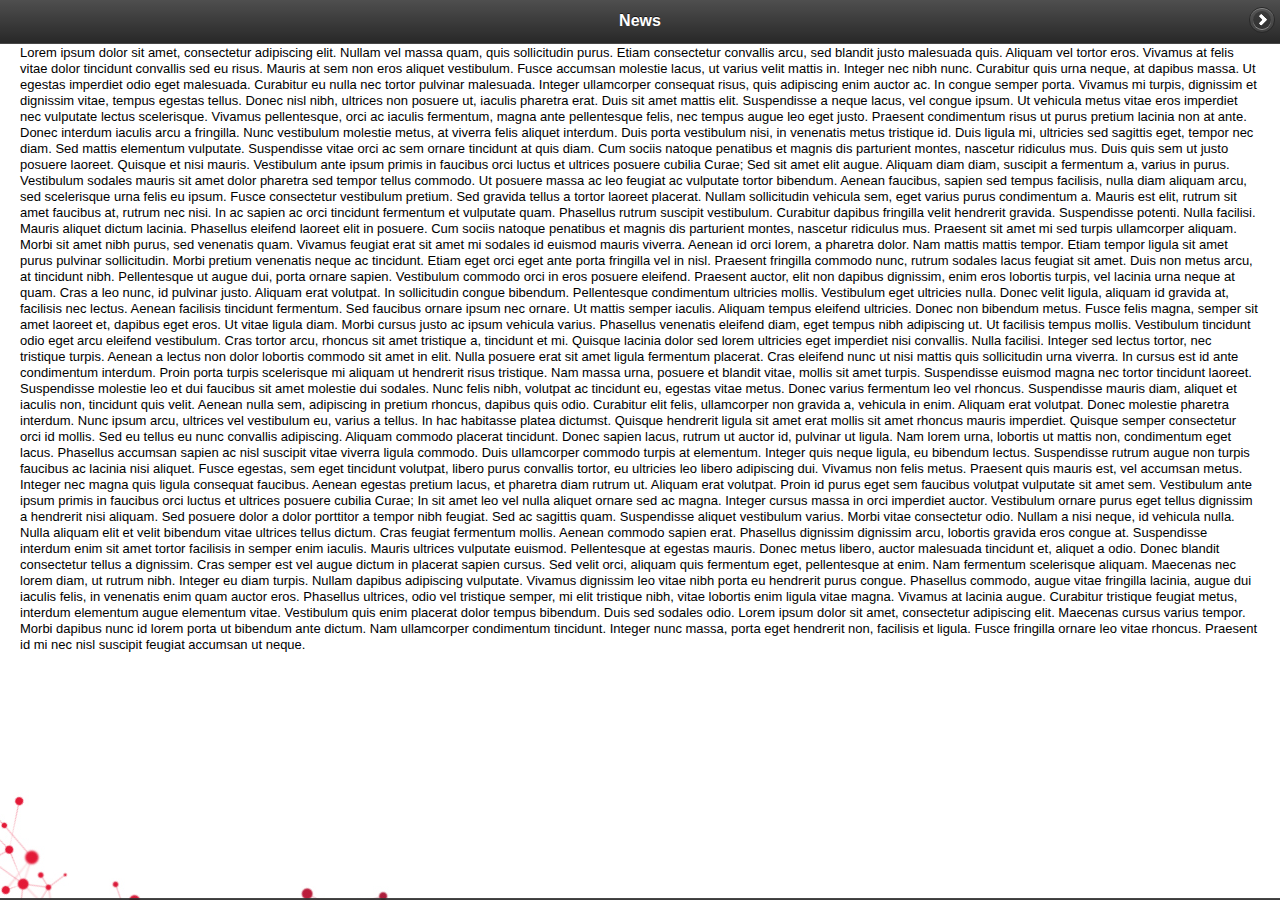
==== commit 8a300764: "better slide" ====
--- a/index.html
+++ b/index.html
@@ -56,7 +56,7 @@
              data-prev="null" data-next="leads">
             <div data-role="header" data-position="fixed" data-fullscreen="true" data-id="hdr" data-tap-toggle="false">
                 <h1>News</h1>
-                <!--<a href="swipe-page.html" data-direction="reverse" data-icon="delete" data-iconpos="notext" data-shadow="false" data-icon-shadow="false">Back</a>-->
+                <a data-next="leads" href="#" data-direction="reverse" data-icon="arrow-r" data-iconpos="notext" data-shadow="false" data-icon-shadow="false" class="ui-btn-right next"></a>
             </div>
             <div class="ui-content">
                 <div style="padding:20px;">
@@ -180,7 +180,7 @@
              data-prev="prevCity" data-next="nextCity">
             <div data-role="header" data-position="fixed" data-fullscreen="true" data-id="hdr" data-tap-toggle="false">
                 <h1>Leads</h1>
-                <!--<a href="swipe-page.html" data-direction="reverse" data-icon="delete" data-iconpos="notext" data-shadow="false" data-icon-shadow="false">Back</a>-->
+                <a data-prev="news" href="#" data-direction="reverse" data-icon="arrow-l" data-iconpos="notext" data-shadow="false" data-icon-shadow="false" class="prev"></a>
             </div>
             <div data-role="content" class="ui-content">
                 <div style="padding:20px;">
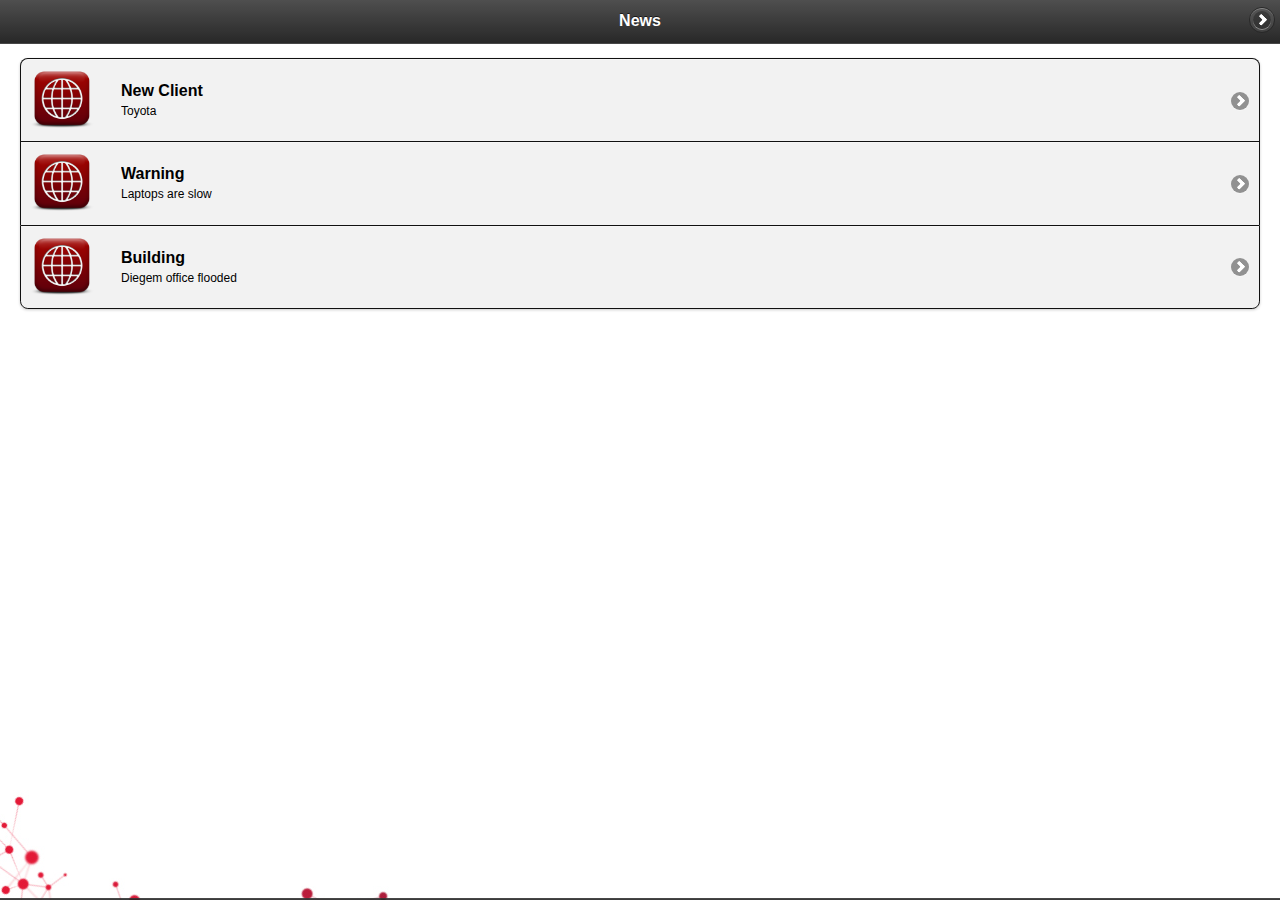
==== commit 2a8e1a30: "list en slide nav" ====
--- a/index.html
+++ b/index.html
@@ -60,111 +60,23 @@
             </div>
             <div class="ui-content">
                 <div style="padding:20px;">
-                    <p>Lorem ipsum dolor sit amet, consectetur adipiscing elit. Nullam vel massa quam, quis sollicitudin
-                        purus. Etiam consectetur convallis arcu, sed blandit justo malesuada quis. Aliquam vel tortor
-                        eros. Vivamus at felis vitae dolor tincidunt convallis sed eu risus. Mauris at sem non eros
-                        aliquet vestibulum. Fusce accumsan molestie lacus, ut varius velit mattis in. Integer nec nibh
-                        nunc. Curabitur quis urna neque, at dapibus massa. Ut egestas imperdiet odio eget malesuada.
-                        Curabitur eu nulla nec tortor pulvinar malesuada. Integer ullamcorper consequat risus, quis
-                        adipiscing enim auctor ac. In congue semper porta. Vivamus mi turpis, dignissim et dignissim
-                        vitae, tempus egestas tellus. Donec nisl nibh, ultrices non posuere ut, iaculis pharetra erat.
-                        Duis sit amet mattis elit.
-
-                        Suspendisse a neque lacus, vel congue ipsum. Ut vehicula metus vitae eros imperdiet nec
-                        vulputate lectus scelerisque. Vivamus pellentesque, orci ac iaculis fermentum, magna ante
-                        pellentesque felis, nec tempus augue leo eget justo. Praesent condimentum risus ut purus pretium
-                        lacinia non at ante. Donec interdum iaculis arcu a fringilla. Nunc vestibulum molestie metus, at
-                        viverra felis aliquet interdum. Duis porta vestibulum nisi, in venenatis metus tristique id.
-                        Duis ligula mi, ultricies sed sagittis eget, tempor nec diam.
-
-                        Sed mattis elementum vulputate. Suspendisse vitae orci ac sem ornare tincidunt at quis diam. Cum
-                        sociis natoque penatibus et magnis dis parturient montes, nascetur ridiculus mus. Duis quis sem
-                        ut justo posuere laoreet. Quisque et nisi mauris. Vestibulum ante ipsum primis in faucibus orci
-                        luctus et ultrices posuere cubilia Curae; Sed sit amet elit augue. Aliquam diam diam, suscipit a
-                        fermentum a, varius in purus. Vestibulum sodales mauris sit amet dolor pharetra sed tempor
-                        tellus commodo. Ut posuere massa ac leo feugiat ac vulputate tortor bibendum.
-
-                        Aenean faucibus, sapien sed tempus facilisis, nulla diam aliquam arcu, sed scelerisque urna
-                        felis eu ipsum. Fusce consectetur vestibulum pretium. Sed gravida tellus a tortor laoreet
-                        placerat. Nullam sollicitudin vehicula sem, eget varius purus condimentum a. Mauris est elit,
-                        rutrum sit amet faucibus at, rutrum nec nisi. In ac sapien ac orci tincidunt fermentum et
-                        vulputate quam. Phasellus rutrum suscipit vestibulum. Curabitur dapibus fringilla velit
-                        hendrerit gravida.
-
-                        Suspendisse potenti. Nulla facilisi. Mauris aliquet dictum lacinia. Phasellus eleifend laoreet
-                        elit in posuere. Cum sociis natoque penatibus et magnis dis parturient montes, nascetur
-                        ridiculus mus. Praesent sit amet mi sed turpis ullamcorper aliquam. Morbi sit amet nibh purus,
-                        sed venenatis quam. Vivamus feugiat erat sit amet mi sodales id euismod mauris viverra. Aenean
-                        id orci lorem, a pharetra dolor.
-
-                        Nam mattis mattis tempor. Etiam tempor ligula sit amet purus pulvinar sollicitudin. Morbi
-                        pretium venenatis neque ac tincidunt. Etiam eget orci eget ante porta fringilla vel in nisl.
-                        Praesent fringilla commodo nunc, rutrum sodales lacus feugiat sit amet. Duis non metus arcu, at
-                        tincidunt nibh. Pellentesque ut augue dui, porta ornare sapien. Vestibulum commodo orci in eros
-                        posuere eleifend. Praesent auctor, elit non dapibus dignissim, enim eros lobortis turpis, vel
-                        lacinia urna neque at quam. Cras a leo nunc, id pulvinar justo. Aliquam erat volutpat. In
-                        sollicitudin congue bibendum.
-
-                        Pellentesque condimentum ultricies mollis. Vestibulum eget ultricies nulla. Donec velit ligula,
-                        aliquam id gravida at, facilisis nec lectus. Aenean facilisis tincidunt fermentum. Sed faucibus
-                        ornare ipsum nec ornare. Ut mattis semper iaculis. Aliquam tempus eleifend ultricies. Donec non
-                        bibendum metus. Fusce felis magna, semper sit amet laoreet et, dapibus eget eros. Ut vitae
-                        ligula diam. Morbi cursus justo ac ipsum vehicula varius.
-
-                        Phasellus venenatis eleifend diam, eget tempus nibh adipiscing ut. Ut facilisis tempus mollis.
-                        Vestibulum tincidunt odio eget arcu eleifend vestibulum. Cras tortor arcu, rhoncus sit amet
-                        tristique a, tincidunt et mi. Quisque lacinia dolor sed lorem ultricies eget imperdiet nisi
-                        convallis. Nulla facilisi. Integer sed lectus tortor, nec tristique turpis. Aenean a lectus non
-                        dolor lobortis commodo sit amet in elit. Nulla posuere erat sit amet ligula fermentum placerat.
-                        Cras eleifend nunc ut nisi mattis quis sollicitudin urna viverra. In cursus est id ante
-                        condimentum interdum. Proin porta turpis scelerisque mi aliquam ut hendrerit risus tristique.
-                        Nam massa urna, posuere et blandit vitae, mollis sit amet turpis. Suspendisse euismod magna nec
-                        tortor tincidunt laoreet. Suspendisse molestie leo et dui faucibus sit amet molestie dui
-                        sodales.
-
-                        Nunc felis nibh, volutpat ac tincidunt eu, egestas vitae metus. Donec varius fermentum leo vel
-                        rhoncus. Suspendisse mauris diam, aliquet et iaculis non, tincidunt quis velit. Aenean nulla
-                        sem, adipiscing in pretium rhoncus, dapibus quis odio. Curabitur elit felis, ullamcorper non
-                        gravida a, vehicula in enim. Aliquam erat volutpat. Donec molestie pharetra interdum. Nunc ipsum
-                        arcu, ultrices vel vestibulum eu, varius a tellus. In hac habitasse platea dictumst. Quisque
-                        hendrerit ligula sit amet erat mollis sit amet rhoncus mauris imperdiet. Quisque semper
-                        consectetur orci id mollis. Sed eu tellus eu nunc convallis adipiscing. Aliquam commodo placerat
-                        tincidunt. Donec sapien lacus, rutrum ut auctor id, pulvinar ut ligula.
-
-                        Nam lorem urna, lobortis ut mattis non, condimentum eget lacus. Phasellus accumsan sapien ac
-                        nisl suscipit vitae viverra ligula commodo. Duis ullamcorper commodo turpis at elementum.
-                        Integer quis neque ligula, eu bibendum lectus. Suspendisse rutrum augue non turpis faucibus ac
-                        lacinia nisi aliquet. Fusce egestas, sem eget tincidunt volutpat, libero purus convallis tortor,
-                        eu ultricies leo libero adipiscing dui. Vivamus non felis metus. Praesent quis mauris est, vel
-                        accumsan metus. Integer nec magna quis ligula consequat faucibus. Aenean egestas pretium lacus,
-                        et pharetra diam rutrum ut. Aliquam erat volutpat. Proin id purus eget sem faucibus volutpat
-                        vulputate sit amet sem.
-
-                        Vestibulum ante ipsum primis in faucibus orci luctus et ultrices posuere cubilia Curae; In sit
-                        amet leo vel nulla aliquet ornare sed ac magna. Integer cursus massa in orci imperdiet auctor.
-                        Vestibulum ornare purus eget tellus dignissim a hendrerit nisi aliquam. Sed posuere dolor a
-                        dolor porttitor a tempor nibh feugiat. Sed ac sagittis quam. Suspendisse aliquet vestibulum
-                        varius. Morbi vitae consectetur odio.
-
-                        Nullam a nisi neque, id vehicula nulla. Nulla aliquam elit et velit bibendum vitae ultrices
-                        tellus dictum. Cras feugiat fermentum mollis. Aenean commodo sapien erat. Phasellus dignissim
-                        dignissim arcu, lobortis gravida eros congue at. Suspendisse interdum enim sit amet tortor
-                        facilisis in semper enim iaculis. Mauris ultrices vulputate euismod. Pellentesque at egestas
-                        mauris. Donec metus libero, auctor malesuada tincidunt et, aliquet a odio. Donec blandit
-                        consectetur tellus a dignissim. Cras semper est vel augue dictum in placerat sapien cursus. Sed
-                        velit orci, aliquam quis fermentum eget, pellentesque at enim. Nam fermentum scelerisque
-                        aliquam. Maecenas nec lorem diam, ut rutrum nibh. Integer eu diam turpis.
-
-                        Nullam dapibus adipiscing vulputate. Vivamus dignissim leo vitae nibh porta eu hendrerit purus
-                        congue. Phasellus commodo, augue vitae fringilla lacinia, augue dui iaculis felis, in venenatis
-                        enim quam auctor eros. Phasellus ultrices, odio vel tristique semper, mi elit tristique nibh,
-                        vitae lobortis enim ligula vitae magna. Vivamus at lacinia augue. Curabitur tristique feugiat
-                        metus, interdum elementum augue elementum vitae. Vestibulum quis enim placerat dolor tempus
-                        bibendum. Duis sed sodales odio. Lorem ipsum dolor sit amet, consectetur adipiscing elit.
-                        Maecenas cursus varius tempor. Morbi dapibus nunc id lorem porta ut bibendum ante dictum. Nam
-                        ullamcorper condimentum tincidunt. Integer nunc massa, porta eget hendrerit non, facilisis et
-                        ligula. Fusce fringilla ornare leo vitae rhoncus. Praesent id mi nec nisl suscipit feugiat
-                        accumsan ut neque.</p></div>
+                    <ul data-role="listview" data-inset="true">
+                        <li class="news_part"><a class="news_item" href="#">
+                            <img src="img/news_icon.png" width="150px" height="150px">
+                            <h2>New Client</h2>
+                            <p>Toyota</p></a>
+                        </li>
+                        <li class="news_part"><a class="news_item" href="#">
+                            <img src="img/news_icon.png" width="150px" height="150px">
+                            <h2>Warning</h2>
+                            <p>Laptops are slow</p></a>
+                        </li>
+                        <li class="news_part"><a class="news_item" href="#">
+                            <img src="img/news_icon.png" width="150px" height="150px">
+                            <h2>Building</h2>
+                            <p>Diegem office flooded</p></a>
+                        </li>
+                    </ul></div>
             </div>
             <div data-role="footer" data-position="fixed" data-fullscreen="true" data-id="ftr" data-tap-toggle="false">
                 <!--
--- a/css/cgi.css
+++ b/css/cgi.css
@@ -32,3 +32,11 @@
     -o-user-select: none;
     user-select: none;
 }
+li.news_part{
+    background: rgba(123,123,123,0.1);
+}
+
+a.news_item{
+    color: #000 !important;
+    text-shadow: none !important;
+}
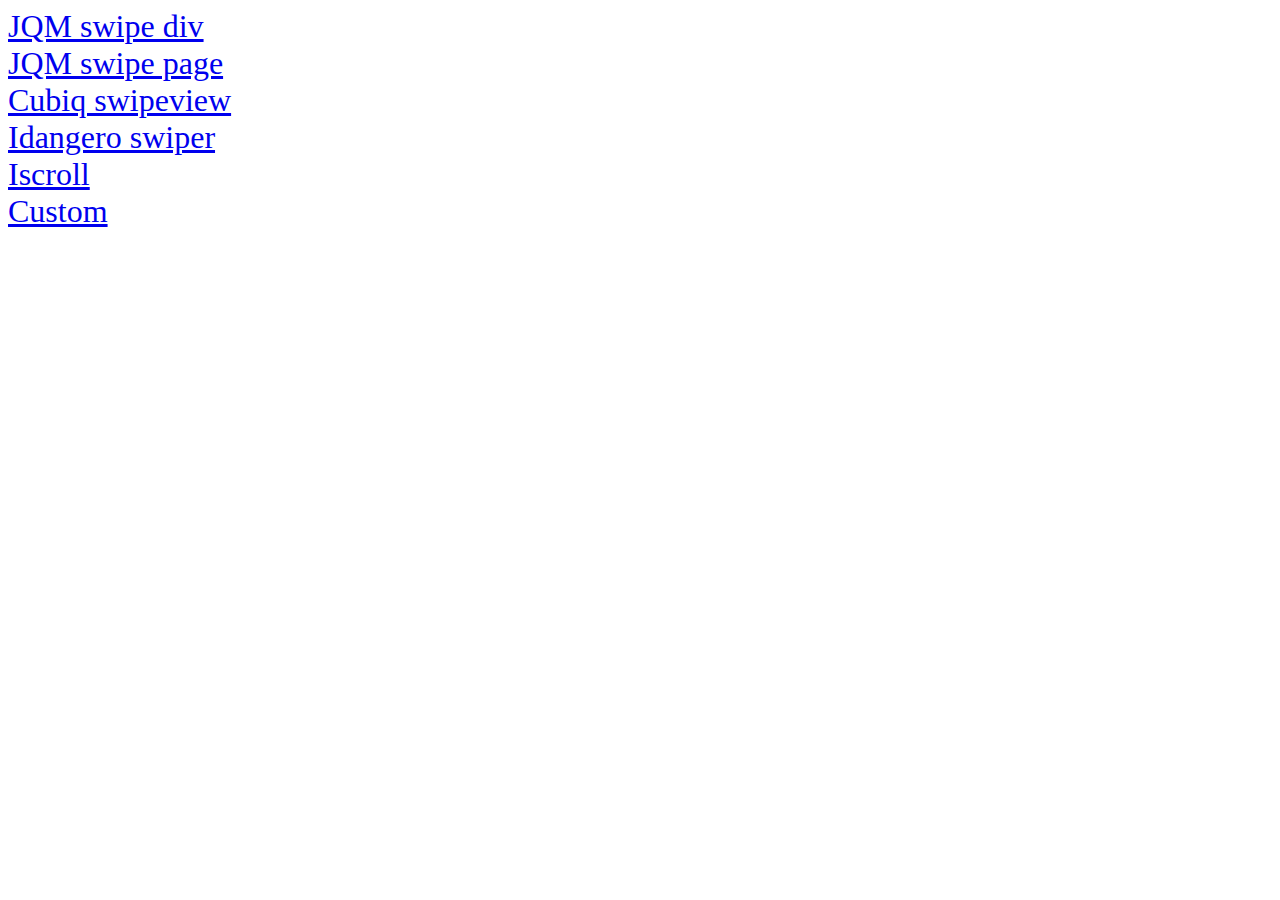
==== commit 8e6ccc65: "extra examples" ====
--- a/index.html
+++ b/index.html
@@ -1,141 +1,20 @@
-﻿<!doctype html>
-<!-- Conditional comment for mobile ie7 http://blogs.msdn.com/b/iemobile/ -->
-<!-- Appcache Facts http://appcachefacts.info/ -->
-<!--[if IEMobile 7 ]>
-<html class="no-js iem7" manifest="default.appcache?v=1"> <![endif]-->
-<!--[if (gt IEMobile 7)|!(IEMobile)]><!-->
-<html class="no-js" manifest="default.appcache?v=1"> <!--<![endif]-->
-
+<!DOCTYPE html>
+<html>
 <head>
-    <meta charset="utf-8">
-
-    <title>Memapp</title>
-    <meta name="description" content="">
-    <meta name="author" content="">
-
-    <!-- Mobile viewport optimization http://goo.gl/b9SaQ -->
-    <meta name="HandheldFriendly" content="True">
-    <meta name="MobileOptimized" content="320"/>
-    <meta name="viewport" content="width=device-width, minimum-scale=1.0, maximum-scale=1.0, user-scalable=no">
-
-    <!-- Home screen icon  Mathias Bynens http://goo.gl/6nVq0 -->
-    <!-- For iPhone 4 with high-resolution Retina display: -->
-    <link rel="apple-touch-icon-precomposed" sizes="114x114" href="img/h/apple-touch-icon.png">
-    <!-- For first-generation iPad: -->
-    <link rel="apple-touch-icon-precomposed" sizes="72x72" href="img/m/apple-touch-icon.png">
-    <!-- For non-Retina iPhone, iPod Touch, and Android 2.1+ devices: -->
-    <link rel="apple-touch-icon-precomposed" href="img/l/apple-touch-icon-precomposed.png">
-    <!-- For nokia devices: -->
-    <link rel="shortcut icon" href="img/l/apple-touch-icon.png">
-
-    <!--iOS web app, deletable if not needed -->
-    <!--<meta name="apple-mobile-web-app-capable" content="yes">
-    <meta name="apple-mobile-web-app-status-bar-style" content="black">
-    <link rel="apple-touch-startup-image" href="img/l/splash.png">-->
-
-    <!-- more tags for your 'head' to consider https://gist.github.com/849231 -->
-
-    <!-- Mobile IE allows us to activate ClearType technology for smoothing fonts for easy reading -->
-    <meta http-equiv="cleartype" content="on">
-
-    <!-- Uncomment if you are specifically targeting less enabled mobile browsers
-    <link rel="stylesheet" media="handheld" href="css/handheld.css?v=1">  -->
-
-    <!-- Main Stylesheet -->
-    <link rel="stylesheet" href="css/style.css?v=1">
-    <link rel="stylesheet" href="css/jquery.mobile-1.3.0.css">
-    <link rel="stylesheet" href="css/cgi.css">
-
-    <!-- All JavaScript at the bottom, except for Modernizr which enables HTML5 elements & feature detects -->
-    <script src="js/libs/modernizr-1.7.min.js"></script>
+    <title>Choose your destiny</title>
+    <style>
+        a.large{
+            font-size:2em;
+        }
+    </style>
 </head>
-
 <body>
 
-    <div data-url="news" data-role="page" id="news" class="ui-page" data-dom-cache="true" data-theme="a"
-             data-prev="null" data-next="leads">
-            <div data-role="header" data-position="fixed" data-fullscreen="true" data-id="hdr" data-tap-toggle="false">
-                <h1>News</h1>
-                <a data-next="leads" href="#" data-direction="reverse" data-icon="arrow-r" data-iconpos="notext" data-shadow="false" data-icon-shadow="false" class="ui-btn-right next"></a>
-            </div>
-            <div class="ui-content">
-                <div style="padding:20px;">
-                    <ul data-role="listview" data-inset="true">
-                        <li class="news_part"><a class="news_item" href="#">
-                            <img src="img/news_icon.png" width="150px" height="150px">
-                            <h2>New Client</h2>
-                            <p>Toyota</p></a>
-                        </li>
-                        <li class="news_part"><a class="news_item" href="#">
-                            <img src="img/news_icon.png" width="150px" height="150px">
-                            <h2>Warning</h2>
-                            <p>Laptops are slow</p></a>
-                        </li>
-                        <li class="news_part"><a class="news_item" href="#">
-                            <img src="img/news_icon.png" width="150px" height="150px">
-                            <h2>Building</h2>
-                            <p>Diegem office flooded</p></a>
-                        </li>
-                    </ul></div>
-            </div>
-            <div data-role="footer" data-position="fixed" data-fullscreen="true" data-id="ftr" data-tap-toggle="false">
-                <!--
-                <div data-role="controlgroup" class="control ui-btn-left" data-type="horizontal" data-mini="true">
-                    <a href="#" class="prev" data-role="button" data-icon="arrow-l" data-iconpos="notext" data-theme="d">Previous</a>
-                    <a href="#" class="next" data-role="button" data-icon="arrow-r" data-iconpos="notext" data-theme="d">Next</a>
-                </div>
-                <a href="#trivia-city" data-rel="popup" class="trivia-btn ui-btn-right" data-role="button" data-icon="info" data-iconpos="left" data-theme="d" data-mini="true">Trivia</a>-->
-            </div>
-        </div>
-
-        <div data-url="leads" data-role="page" id="leads" class="ui-page demo-page" data-dom-cache="true" data-theme="a"
-             data-prev="prevCity" data-next="nextCity">
-            <div data-role="header" data-position="fixed" data-fullscreen="true" data-id="hdr" data-tap-toggle="false">
-                <h1>Leads</h1>
-                <a data-prev="news" href="#" data-direction="reverse" data-icon="arrow-l" data-iconpos="notext" data-shadow="false" data-icon-shadow="false" class="prev"></a>
-            </div>
-            <div data-role="content" class="ui-content">
-                <div style="padding:20px;">
-                          <div style="width:30%;height:200px;background:red">
-                              ,sqmlc
-                          </div>
-                </div>
-            </div>
-            <div data-role="footer" data-position="fixed" data-fullscreen="true" data-id="ftr" data-tap-toggle="false">
-                <!--
-                <div data-role="controlgroup" class="control ui-btn-left" data-type="horizontal" data-mini="true">
-                    <a href="#" class="prev" data-role="button" data-icon="arrow-l" data-iconpos="notext" data-theme="d">Previous</a>
-                    <a href="#" class="next" data-role="button" data-icon="arrow-r" data-iconpos="notext" data-theme="d">Next</a>
-                </div>
-                <a href="#trivia-city" data-rel="popup" class="trivia-btn ui-btn-right" data-role="button" data-icon="info" data-iconpos="left" data-theme="d" data-mini="true">Trivia</a>-->
-            </div>
-        </div>
-
-
-<!-- JavaScript at the bottom for fast page loading -->
-
-<!-- Grab Google CDN's jQuery, with a protocol relative URL; fall back to local if necessary
-<script src="//ajax.googleapis.com/ajax/libs/jquery/1.5.1/jquery.js"></script>
-<script>window.jQuery || document.write("<script src='js/libs/jquery-1.5.1.min.js'>\x3C/script>")</script>-->
-<script src='js/libs/jquery-1.9.1.js'></script>
-<script src='js/libs/jquery.mobile-1.3.0.js'></script>
-
-
-<!-- scripts concatenated and minified via ant build script-->
-<script src="js/mylibs/respond.js"></script>
-<script src="js/script.js"></script>
-<!-- end concatenated and minified scripts-->
-
-<!-- Debugger - remove for production -->
-<!--<script src="https://getfirebug.com/firebug-lite.js"></script>-->
-
-<!-- mathiasbynens.be/notes/async-analytics-snippet Change UA-XXXXX-X to be your site's ID
-<script>
-  var _gaq=[["_setAccount","UA-XXXXX-X"],["_trackPageview"]];
-  (function(d,t){var g=d.createElement(t),s=d.getElementsByTagName(t)[0];g.async=1;
-  g.src=("https:"==location.protocol?"//ssl":"//www")+".google-analytics.com/ga.js";
-  s.parentNode.insertBefore(g,s)}(document,"script"));
-</script>
--->
+<a class="large" href="index1.html">JQM swipe div</a> <br>
+<a class="large" href="index2.html">JQM swipe page</a> <br>
+<a class="large" href="index3.html">Cubiq swipeview</a> <br>
+<a class="large" href="index4.html">Idangero swiper</a> <br>
+<a class="large" href="index5.html">Iscroll</a> <br>
+<a class="large" href="index6.html">Custom</a> <br>
 </body>
-</html>
+</html>